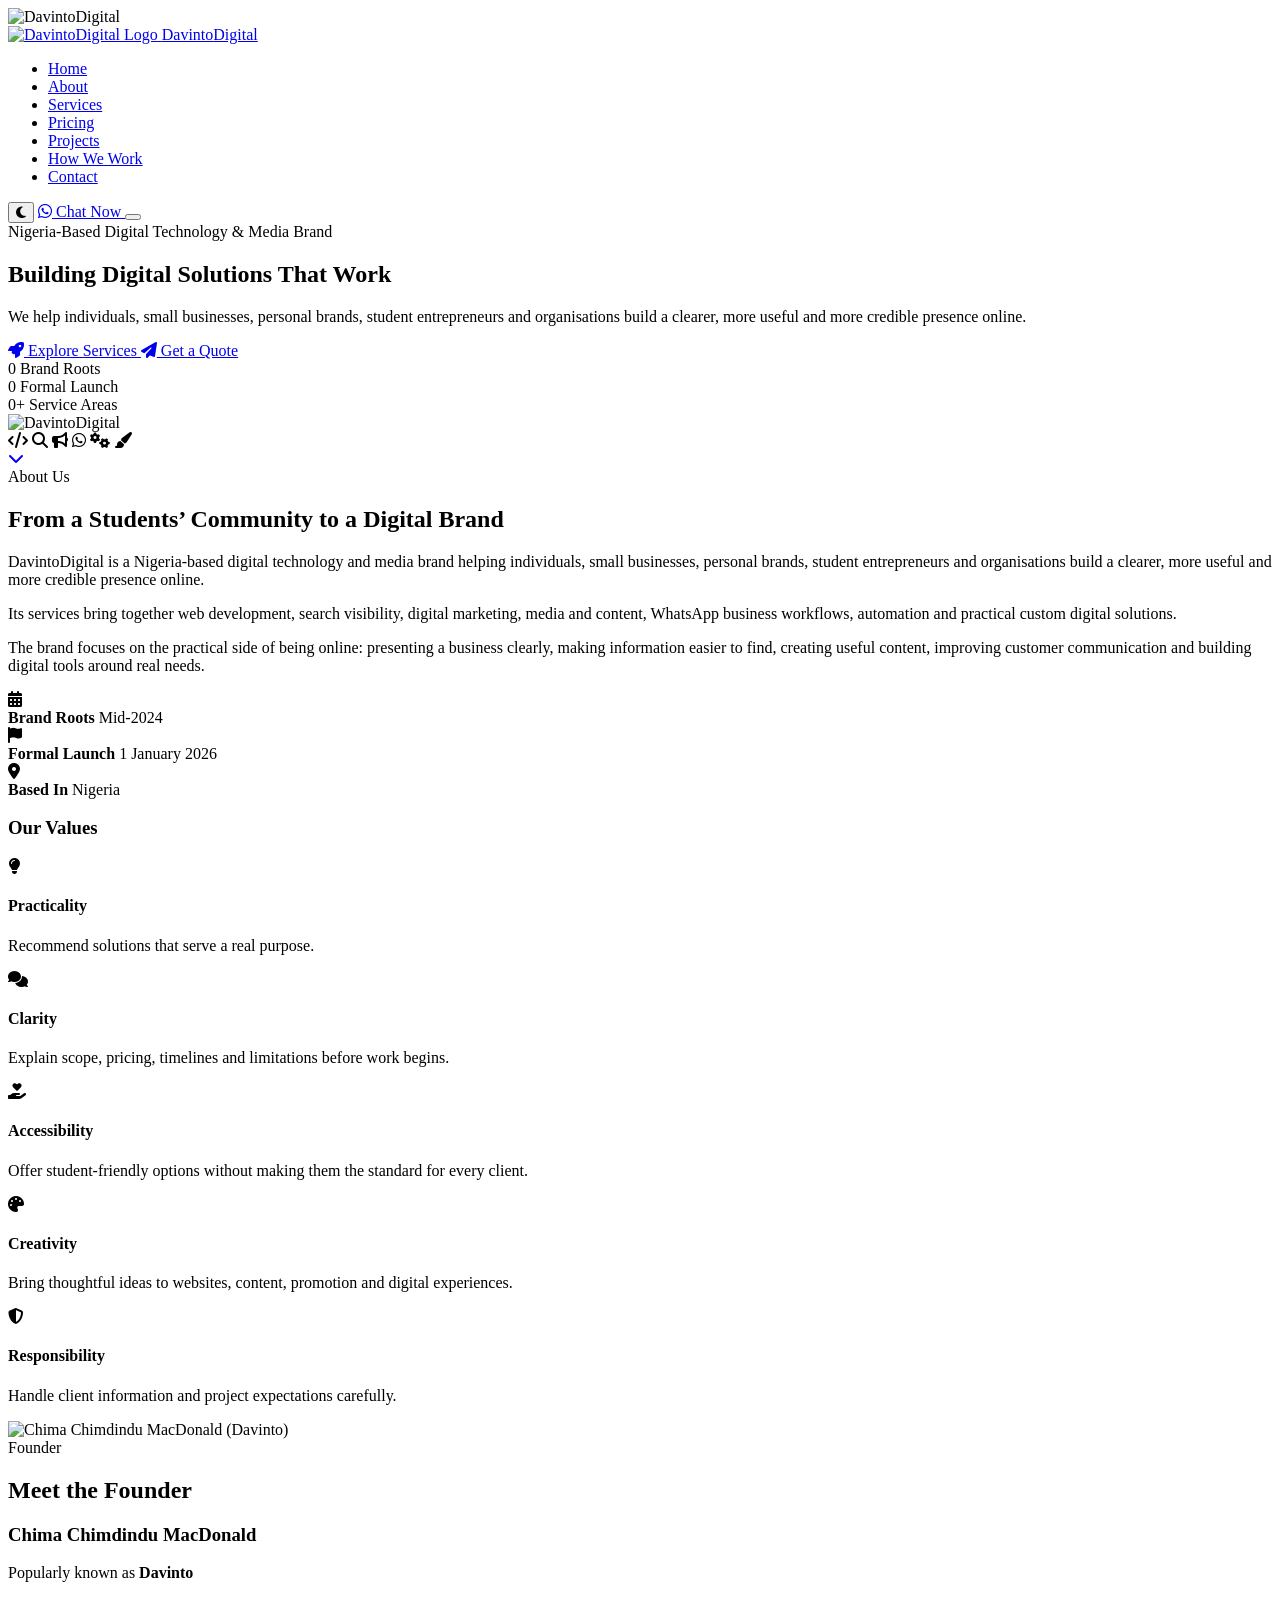
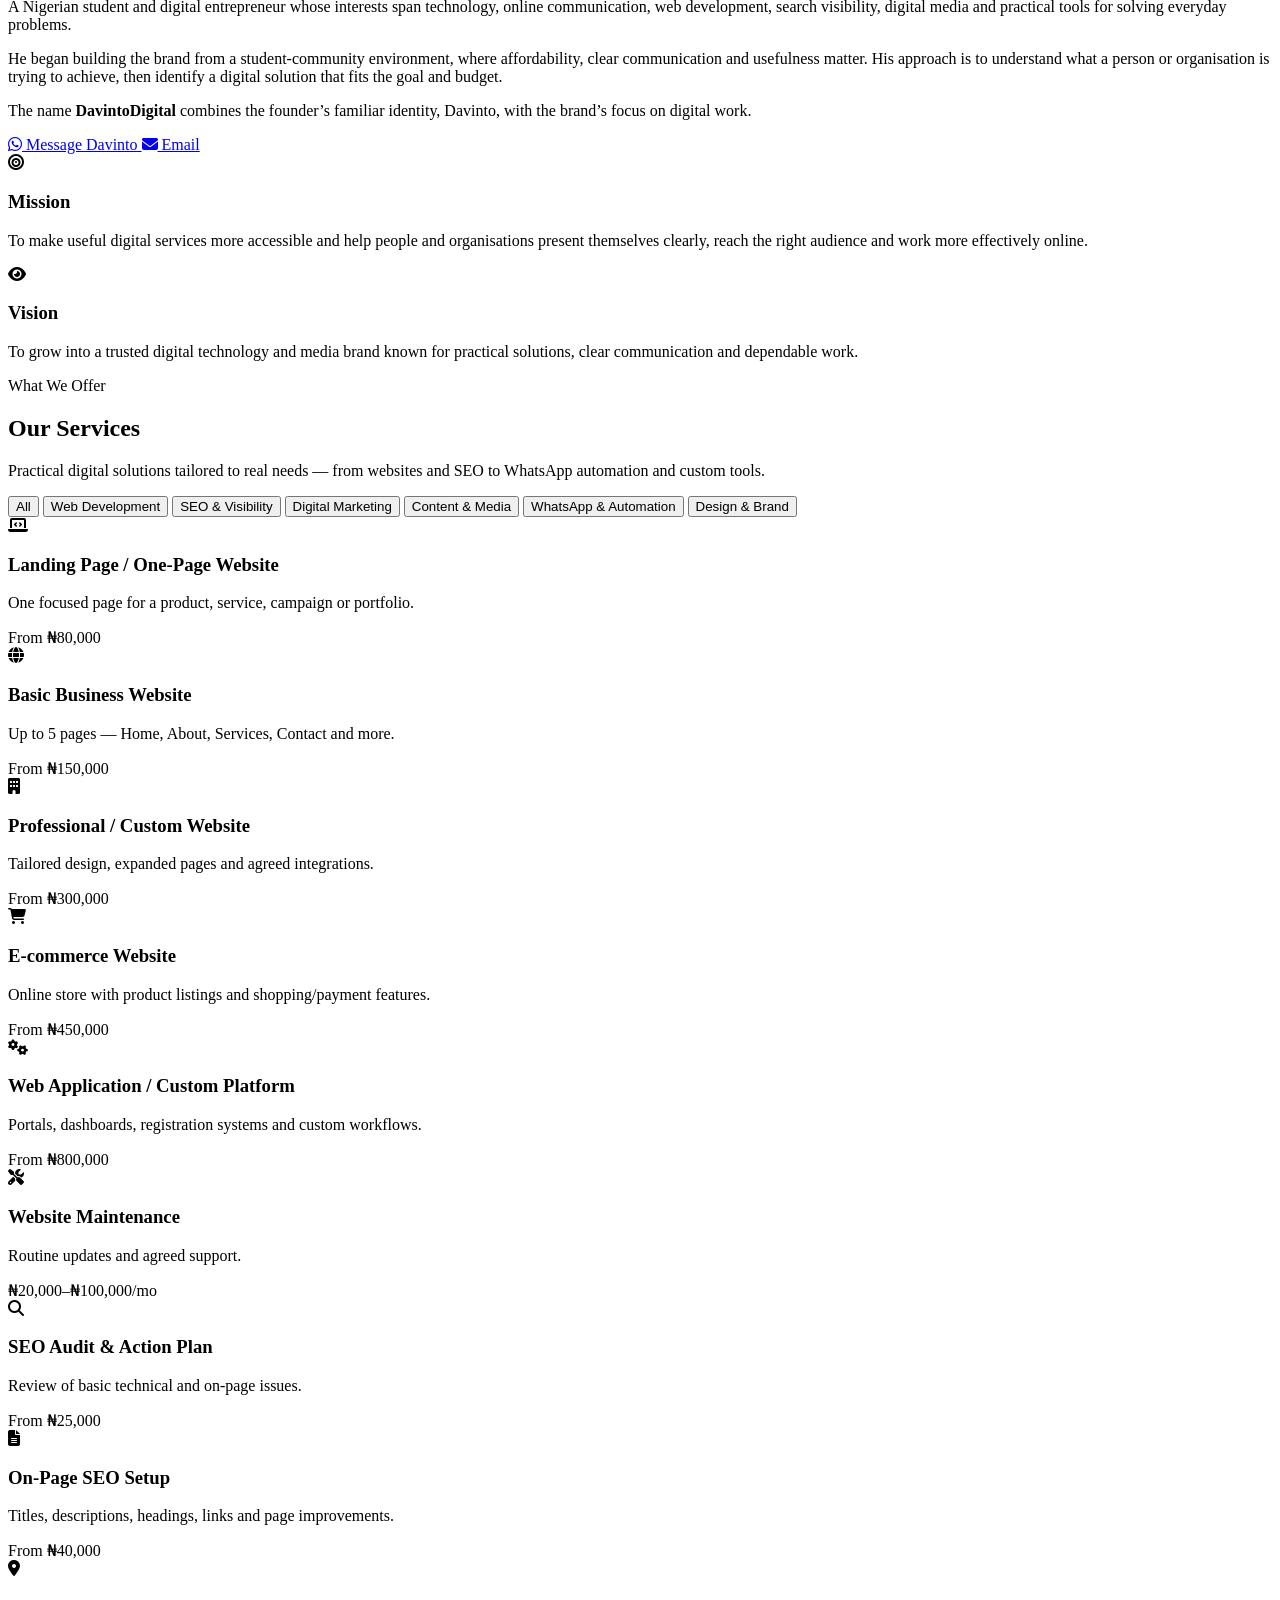
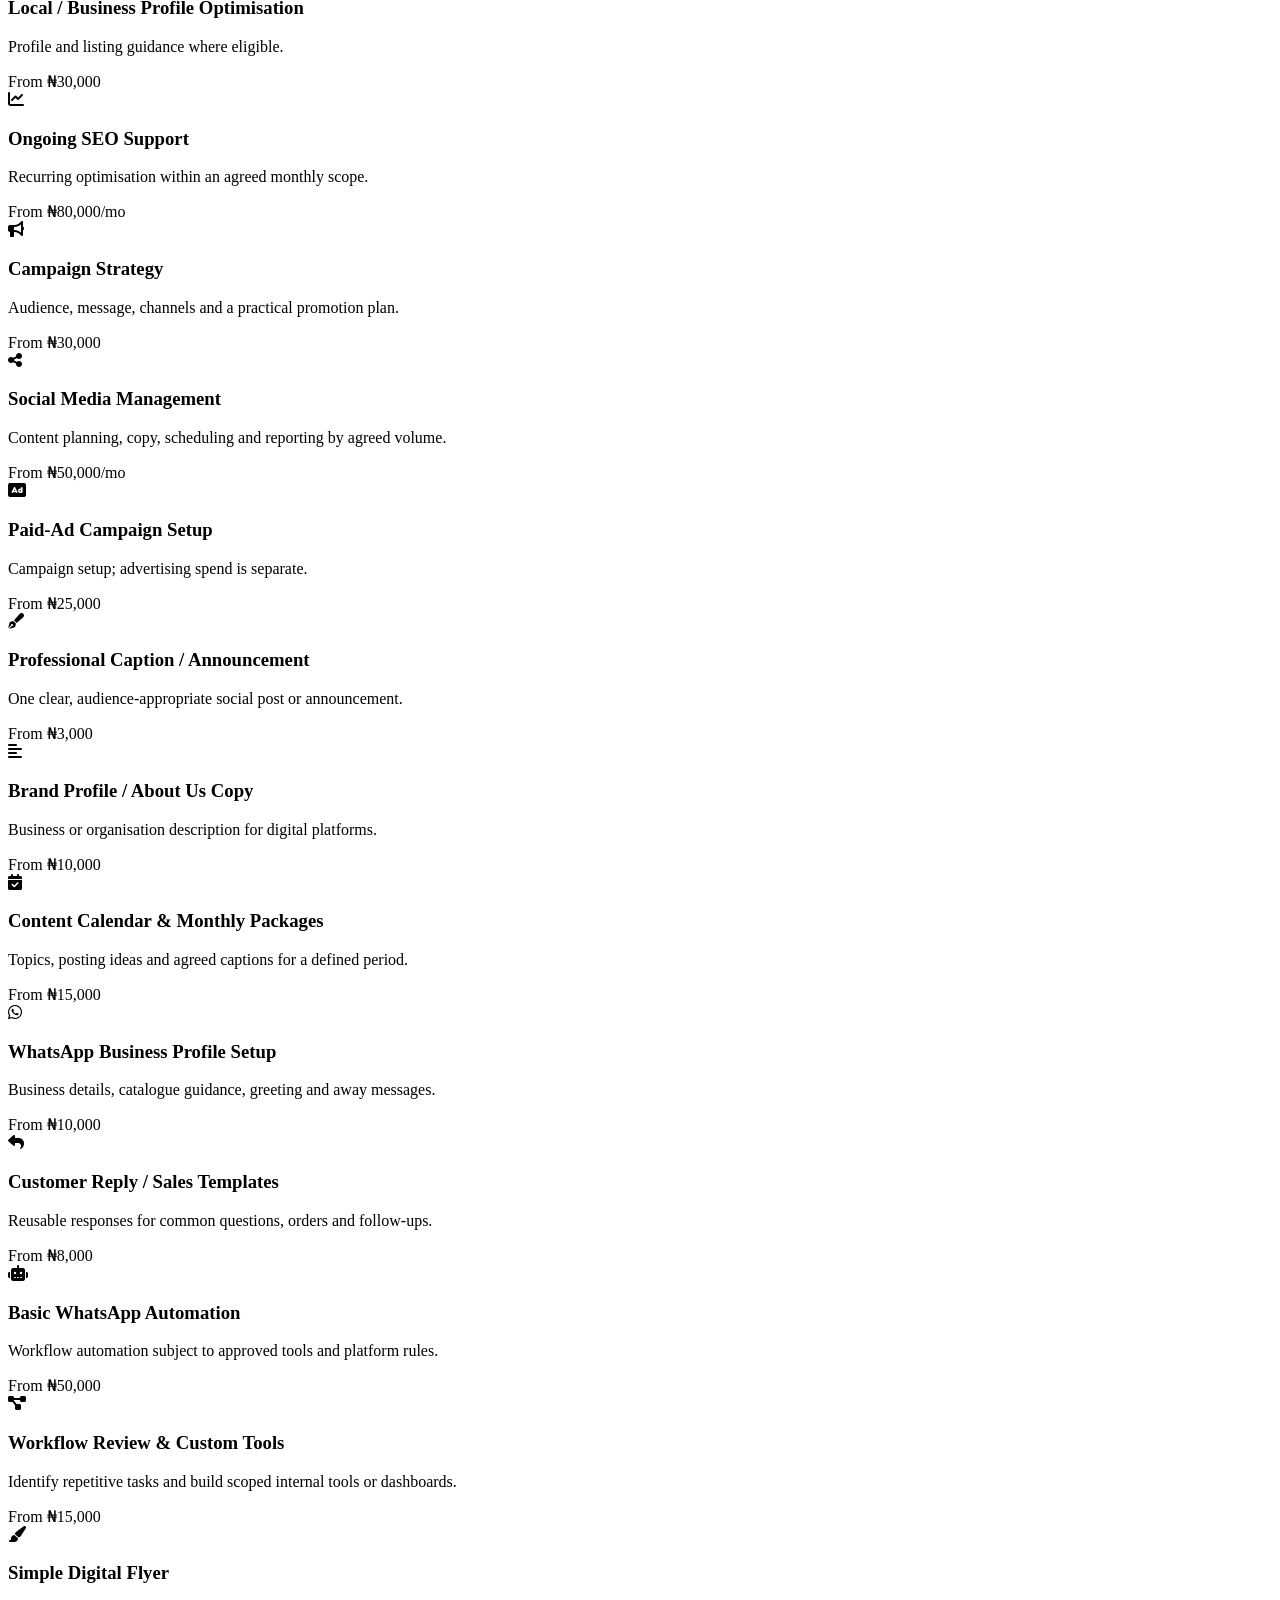
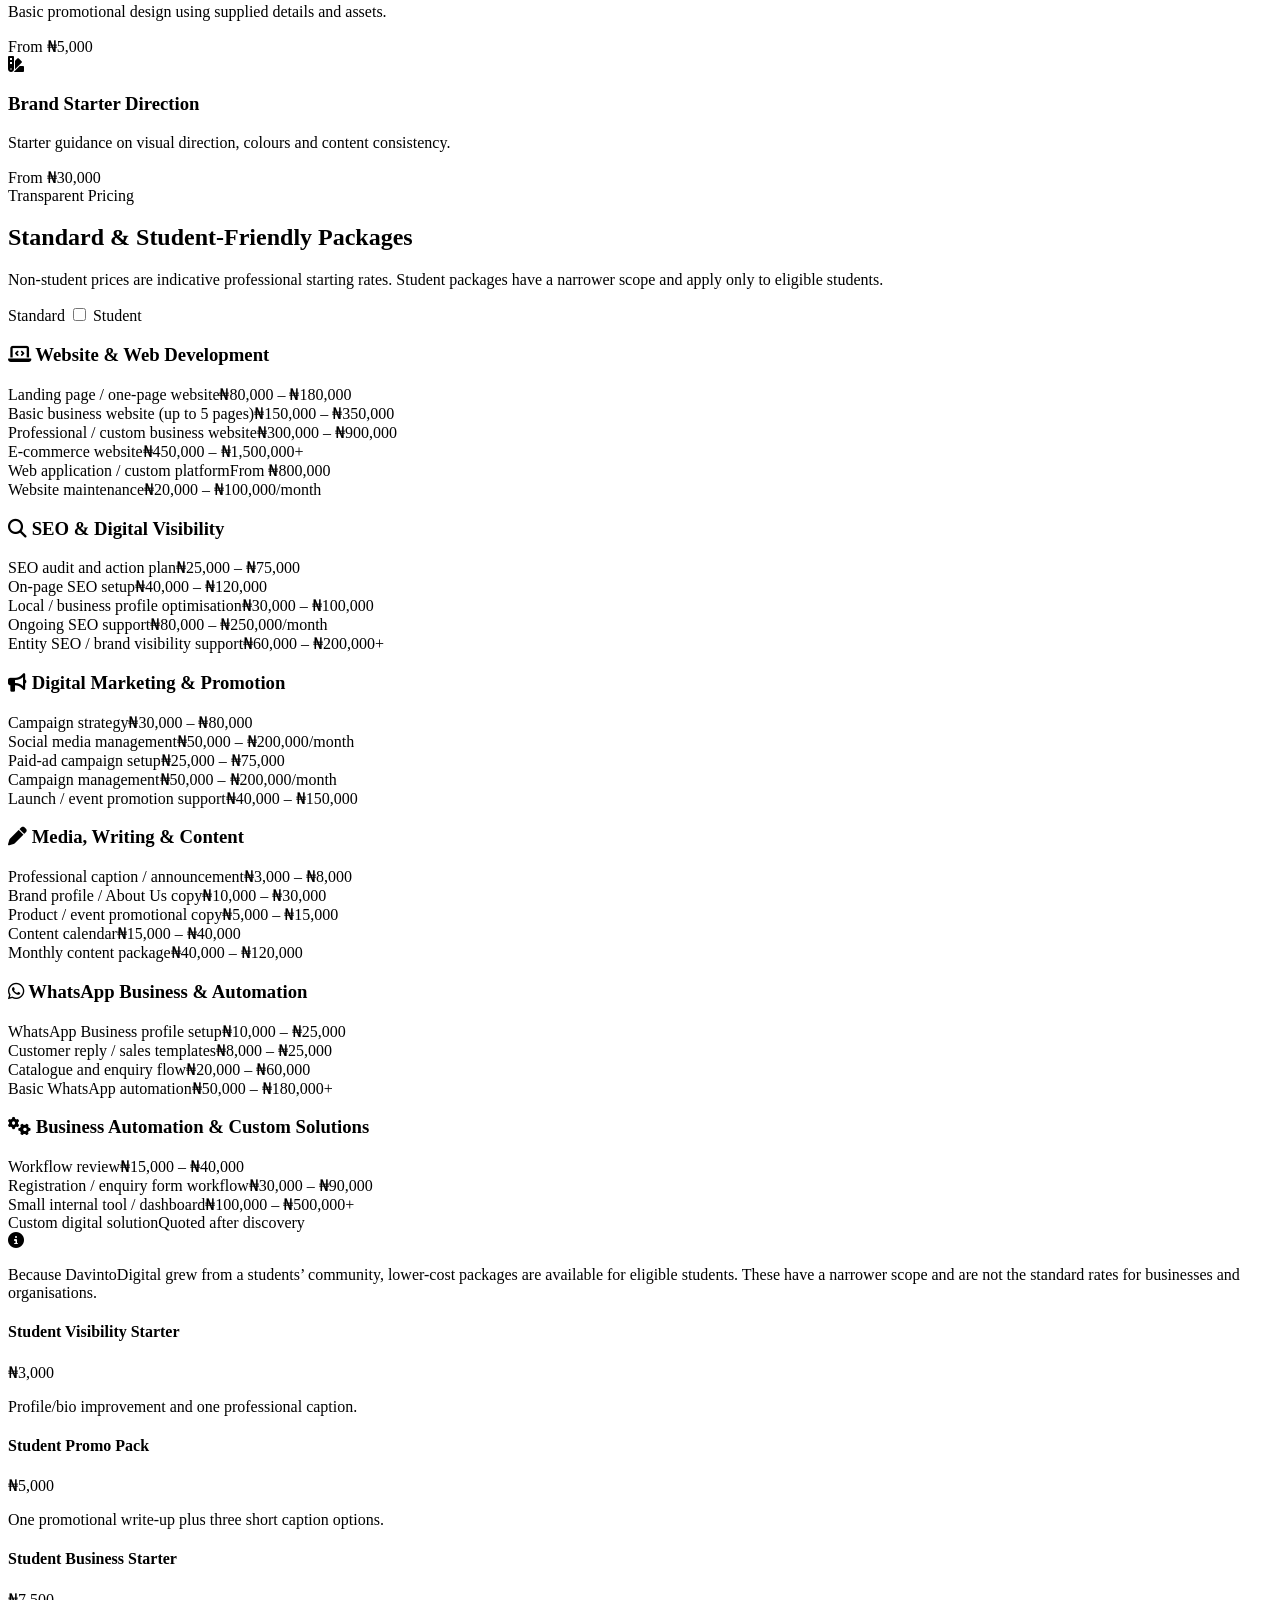
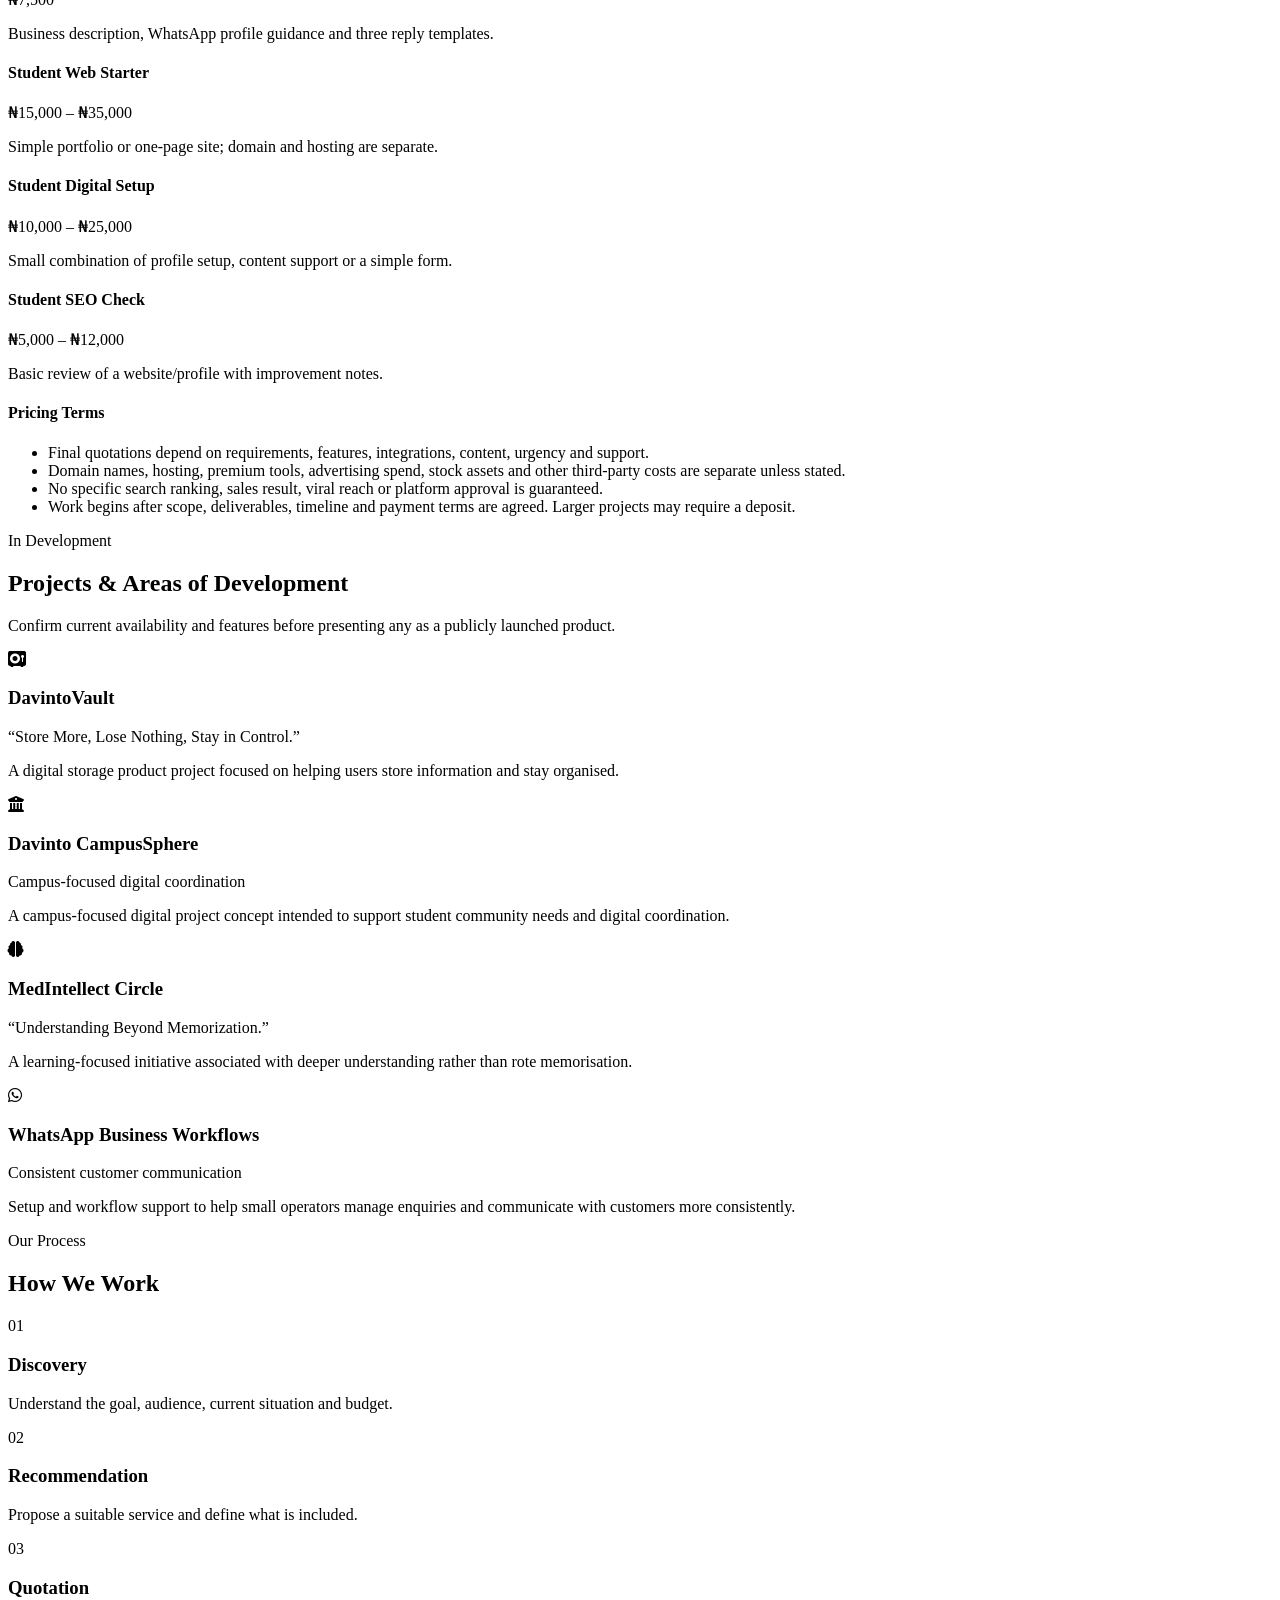
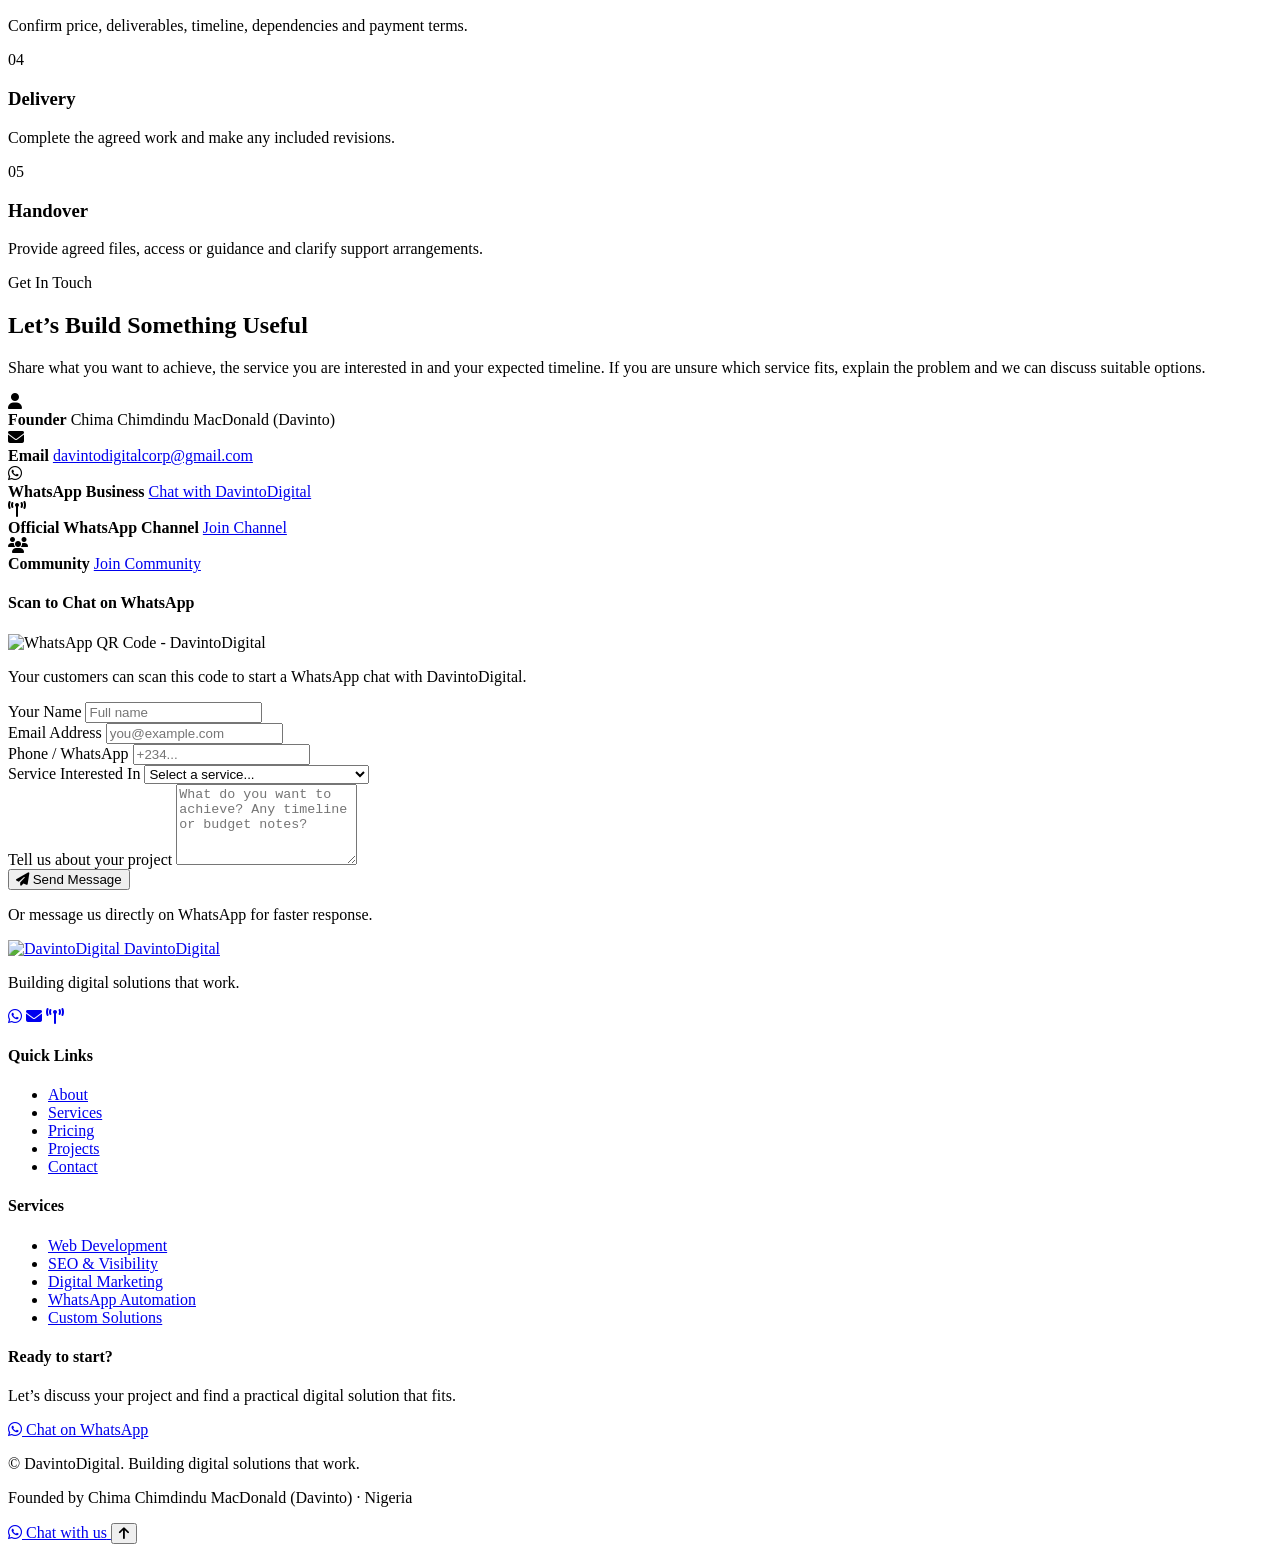
==== index.html @ b0f58113 "Add files via upload" ====
<!DOCTYPE html>
<html lang="en">
<head>
  <meta charset="UTF-8">
  <meta name="viewport" content="width=device-width, initial-scale=1.0">
  <meta name="description" content="DavintoDigital - Building digital solutions that work. Web development, SEO, digital marketing, WhatsApp business & automation for Nigerian businesses, students and creators.">
  <meta name="keywords" content="DavintoDigital, web development Nigeria, SEO Nigeria, digital marketing, WhatsApp business, Chima Chimdindu MacDonald, Davinto">
  <meta name="author" content="DavintoDigital - Chima Chimdindu MacDonald">
  <title>DavintoDigital | Building Digital Solutions That Work</title>
  <link rel="icon" type="image/png" href="assets/logo.png">
  <link rel="preconnect" href="https://fonts.googleapis.com">
  <link rel="preconnect" href="https://fonts.gstatic.com" crossorigin>
  <link href="https://fonts.googleapis.com/css2?family=Inter:wght@300;400;500;600;700;800&family=Space+Grotesk:wght@500;600;700&display=swap" rel="stylesheet">
  <link rel="stylesheet" href="https://cdnjs.cloudflare.com/ajax/libs/font-awesome/6.5.1/css/all.min.css">
  <link rel="stylesheet" href="css/style.css">
</head>
<body>
  <!-- Preloader -->
  <div id="preloader">
    <div class="loader">
      <img src="assets/logo.png" alt="DavintoDigital" class="loader-logo">
      <div class="loader-bar"><div class="loader-progress"></div></div>
    </div>
  </div>

  <!-- Navigation -->
  <header id="header">
    <nav class="navbar">
      <a href="#home" class="logo">
        <img src="assets/logo.png" alt="DavintoDigital Logo">
        <span>Davinto<span class="accent">Digital</span></span>
      </a>
      <ul class="nav-links" id="navLinks">
        <li><a href="#home" class="nav-link active">Home</a></li>
        <li><a href="#about" class="nav-link">About</a></li>
        <li><a href="#services" class="nav-link">Services</a></li>
        <li><a href="#pricing" class="nav-link">Pricing</a></li>
        <li><a href="#projects" class="nav-link">Projects</a></li>
        <li><a href="#process" class="nav-link">How We Work</a></li>
        <li><a href="#contact" class="nav-link">Contact</a></li>
      </ul>
      <div class="nav-actions">
        <button id="themeToggle" class="theme-btn" aria-label="Toggle theme">
          <i class="fas fa-moon"></i>
        </button>
        <a href="https://wa.me/message/QKLJC465UEPWG1" target="_blank" class="btn btn-primary btn-sm nav-cta">
          <i class="fab fa-whatsapp"></i> Chat Now
        </a>
        <button class="hamburger" id="hamburger" aria-label="Menu">
          <span></span><span></span><span></span>
        </button>
      </div>
    </nav>
  </header>

  <!-- Hero Section -->
  <section id="home" class="hero">
    <div class="hero-bg">
      <div class="orb orb-1"></div>
      <div class="orb orb-2"></div>
      <div class="orb orb-3"></div>
      <div class="grid-overlay"></div>
    </div>
    <div class="container hero-content">
      <div class="hero-text" data-aos="fade-up">
        <div class="badge">Nigeria-Based Digital Technology & Media Brand</div>
        <h1>Building Digital Solutions <span class="gradient-text">That Work</span></h1>
        <p class="hero-desc">We help individuals, small businesses, personal brands, student entrepreneurs and organisations build a clearer, more useful and more credible presence online.</p>
        <div class="hero-btns">
          <a href="#services" class="btn btn-primary">
            <i class="fas fa-rocket"></i> Explore Services
          </a>
          <a href="#contact" class="btn btn-outline">
            <i class="fas fa-paper-plane"></i> Get a Quote
          </a>
        </div>
        <div class="hero-stats">
          <div class="stat">
            <span class="stat-num" data-count="2024">0</span>
            <span class="stat-label">Brand Roots</span>
          </div>
          <div class="stat">
            <span class="stat-num" data-count="2026">0</span>
            <span class="stat-label">Formal Launch</span>
          </div>
          <div class="stat">
            <span class="stat-num" data-count="6">0</span>+
            <span class="stat-label">Service Areas</span>
          </div>
        </div>
      </div>
      <div class="hero-visual" data-aos="fade-left">
        <div class="hero-card">
          <img src="assets/logo.png" alt="DavintoDigital" class="hero-logo">
          <div class="floating-icons">
            <i class="fas fa-code"></i>
            <i class="fas fa-search"></i>
            <i class="fas fa-bullhorn"></i>
            <i class="fab fa-whatsapp"></i>
            <i class="fas fa-cogs"></i>
            <i class="fas fa-paint-brush"></i>
          </div>
        </div>
      </div>
    </div>
    <div class="scroll-indicator">
      <a href="#about"><i class="fas fa-chevron-down"></i></a>
    </div>
  </section>

  <!-- About Section -->
  <section id="about" class="section about">
    <div class="container">
      <div class="section-header" data-aos="fade-up">
        <span class="section-tag">About Us</span>
        <h2>From a Students’ Community to a <span class="gradient-text">Digital Brand</span></h2>
      </div>
      <div class="about-grid">
        <div class="about-content" data-aos="fade-right">
          <p>DavintoDigital is a Nigeria-based digital technology and media brand helping individuals, small businesses, personal brands, student entrepreneurs and organisations build a clearer, more useful and more credible presence online.</p>
          <p>Its services bring together web development, search visibility, digital marketing, media and content, WhatsApp business workflows, automation and practical custom digital solutions.</p>
          <p>The brand focuses on the practical side of being online: presenting a business clearly, making information easier to find, creating useful content, improving customer communication and building digital tools around real needs.</p>
          <div class="about-highlights">
            <div class="highlight">
              <i class="fas fa-calendar-alt"></i>
              <div>
                <strong>Brand Roots</strong>
                <span>Mid-2024</span>
              </div>
            </div>
            <div class="highlight">
              <i class="fas fa-flag"></i>
              <div>
                <strong>Formal Launch</strong>
                <span>1 January 2026</span>
              </div>
            </div>
            <div class="highlight">
              <i class="fas fa-map-marker-alt"></i>
              <div>
                <strong>Based In</strong>
                <span>Nigeria</span>
              </div>
            </div>
          </div>
        </div>
        <div class="about-values" data-aos="fade-left">
          <h3>Our Values</h3>
          <div class="values-list">
            <div class="value-card">
              <div class="value-icon"><i class="fas fa-lightbulb"></i></div>
              <h4>Practicality</h4>
              <p>Recommend solutions that serve a real purpose.</p>
            </div>
            <div class="value-card">
              <div class="value-icon"><i class="fas fa-comments"></i></div>
              <h4>Clarity</h4>
              <p>Explain scope, pricing, timelines and limitations before work begins.</p>
            </div>
            <div class="value-card">
              <div class="value-icon"><i class="fas fa-hand-holding-heart"></i></div>
              <h4>Accessibility</h4>
              <p>Offer student-friendly options without making them the standard for every client.</p>
            </div>
            <div class="value-card">
              <div class="value-icon"><i class="fas fa-palette"></i></div>
              <h4>Creativity</h4>
              <p>Bring thoughtful ideas to websites, content, promotion and digital experiences.</p>
            </div>
            <div class="value-card">
              <div class="value-icon"><i class="fas fa-shield-alt"></i></div>
              <h4>Responsibility</h4>
              <p>Handle client information and project expectations carefully.</p>
            </div>
          </div>
        </div>
      </div>
    </div>
  </section>

  <!-- Founder Section -->
  <section id="founder" class="section founder">
    <div class="container">
      <div class="founder-card" data-aos="zoom-in">
        <div class="founder-image">
          <div class="founder-avatar">
            <img src="assets/whatsapp-qr.png" alt="Chima Chimdindu MacDonald (Davinto)" class="avatar-img">
          </div>
          <div class="founder-badge">Founder</div>
        </div>
        <div class="founder-info">
          <h2>Meet the Founder</h2>
          <h3>Chima Chimdindu MacDonald</h3>
          <p class="founder-aka">Popularly known as <strong>Davinto</strong></p>
          <p>A Nigerian student and digital entrepreneur whose interests span technology, online communication, web development, search visibility, digital media and practical tools for solving everyday problems.</p>
          <p>He began building the brand from a student-community environment, where affordability, clear communication and usefulness matter. His approach is to understand what a person or organisation is trying to achieve, then identify a digital solution that fits the goal and budget.</p>
          <p>The name <strong>DavintoDigital</strong> combines the founder’s familiar identity, Davinto, with the brand’s focus on digital work.</p>
          <div class="founder-links">
            <a href="https://wa.me/message/QKLJC465UEPWG1" target="_blank" class="btn btn-primary">
              <i class="fab fa-whatsapp"></i> Message Davinto
            </a>
            <a href="mailto:davintodigitalcorp@gmail.com" class="btn btn-outline">
              <i class="fas fa-envelope"></i> Email
            </a>
          </div>
        </div>
      </div>
    </div>
  </section>

  <!-- Mission Vision -->
  <section class="section mission-vision">
    <div class="container">
      <div class="mv-grid">
        <div class="mv-card" data-aos="fade-up">
          <div class="mv-icon"><i class="fas fa-bullseye"></i></div>
          <h3>Mission</h3>
          <p>To make useful digital services more accessible and help people and organisations present themselves clearly, reach the right audience and work more effectively online.</p>
        </div>
        <div class="mv-card" data-aos="fade-up" data-aos-delay="100">
          <div class="mv-icon"><i class="fas fa-eye"></i></div>
          <h3>Vision</h3>
          <p>To grow into a trusted digital technology and media brand known for practical solutions, clear communication and dependable work.</p>
        </div>
      </div>
    </div>
  </section>

  <!-- Services Section -->
  <section id="services" class="section services">
    <div class="container">
      <div class="section-header" data-aos="fade-up">
        <span class="section-tag">What We Offer</span>
        <h2>Our <span class="gradient-text">Services</span></h2>
        <p>Practical digital solutions tailored to real needs — from websites and SEO to WhatsApp automation and custom tools.</p>
      </div>
      <div class="services-filter" data-aos="fade-up">
        <button class="filter-btn active" data-filter="all">All</button>
        <button class="filter-btn" data-filter="web">Web Development</button>
        <button class="filter-btn" data-filter="seo">SEO & Visibility</button>
        <button class="filter-btn" data-filter="marketing">Digital Marketing</button>
        <button class="filter-btn" data-filter="content">Content & Media</button>
        <button class="filter-btn" data-filter="whatsapp">WhatsApp & Automation</button>
        <button class="filter-btn" data-filter="design">Design & Brand</button>
      </div>
      <div class="services-grid" id="servicesGrid">
        <!-- Web -->
        <div class="service-card" data-category="web" data-aos="fade-up">
          <div class="service-icon"><i class="fas fa-laptop-code"></i></div>
          <h3>Landing Page / One-Page Website</h3>
          <p>One focused page for a product, service, campaign or portfolio.</p>
          <div class="service-price">From ₦80,000</div>
        </div>
        <div class="service-card" data-category="web" data-aos="fade-up">
          <div class="service-icon"><i class="fas fa-globe"></i></div>
          <h3>Basic Business Website</h3>
          <p>Up to 5 pages — Home, About, Services, Contact and more.</p>
          <div class="service-price">From ₦150,000</div>
        </div>
        <div class="service-card" data-category="web" data-aos="fade-up">
          <div class="service-icon"><i class="fas fa-building"></i></div>
          <h3>Professional / Custom Website</h3>
          <p>Tailored design, expanded pages and agreed integrations.</p>
          <div class="service-price">From ₦300,000</div>
        </div>
        <div class="service-card" data-category="web" data-aos="fade-up">
          <div class="service-icon"><i class="fas fa-shopping-cart"></i></div>
          <h3>E-commerce Website</h3>
          <p>Online store with product listings and shopping/payment features.</p>
          <div class="service-price">From ₦450,000</div>
        </div>
        <div class="service-card" data-category="web" data-aos="fade-up">
          <div class="service-icon"><i class="fas fa-cogs"></i></div>
          <h3>Web Application / Custom Platform</h3>
          <p>Portals, dashboards, registration systems and custom workflows.</p>
          <div class="service-price">From ₦800,000</div>
        </div>
        <div class="service-card" data-category="web" data-aos="fade-up">
          <div class="service-icon"><i class="fas fa-tools"></i></div>
          <h3>Website Maintenance</h3>
          <p>Routine updates and agreed support.</p>
          <div class="service-price">₦20,000–₦100,000/mo</div>
        </div>
        <!-- SEO -->
        <div class="service-card" data-category="seo" data-aos="fade-up">
          <div class="service-icon"><i class="fas fa-search"></i></div>
          <h3>SEO Audit & Action Plan</h3>
          <p>Review of basic technical and on-page issues.</p>
          <div class="service-price">From ₦25,000</div>
        </div>
        <div class="service-card" data-category="seo" data-aos="fade-up">
          <div class="service-icon"><i class="fas fa-file-alt"></i></div>
          <h3>On-Page SEO Setup</h3>
          <p>Titles, descriptions, headings, links and page improvements.</p>
          <div class="service-price">From ₦40,000</div>
        </div>
        <div class="service-card" data-category="seo" data-aos="fade-up">
          <div class="service-icon"><i class="fas fa-map-marker-alt"></i></div>
          <h3>Local / Business Profile Optimisation</h3>
          <p>Profile and listing guidance where eligible.</p>
          <div class="service-price">From ₦30,000</div>
        </div>
        <div class="service-card" data-category="seo" data-aos="fade-up">
          <div class="service-icon"><i class="fas fa-chart-line"></i></div>
          <h3>Ongoing SEO Support</h3>
          <p>Recurring optimisation within an agreed monthly scope.</p>
          <div class="service-price">From ₦80,000/mo</div>
        </div>
        <!-- Marketing -->
        <div class="service-card" data-category="marketing" data-aos="fade-up">
          <div class="service-icon"><i class="fas fa-bullhorn"></i></div>
          <h3>Campaign Strategy</h3>
          <p>Audience, message, channels and a practical promotion plan.</p>
          <div class="service-price">From ₦30,000</div>
        </div>
        <div class="service-card" data-category="marketing" data-aos="fade-up">
          <div class="service-icon"><i class="fas fa-share-alt"></i></div>
          <h3>Social Media Management</h3>
          <p>Content planning, copy, scheduling and reporting by agreed volume.</p>
          <div class="service-price">From ₦50,000/mo</div>
        </div>
        <div class="service-card" data-category="marketing" data-aos="fade-up">
          <div class="service-icon"><i class="fas fa-ad"></i></div>
          <h3>Paid-Ad Campaign Setup</h3>
          <p>Campaign setup; advertising spend is separate.</p>
          <div class="service-price">From ₦25,000</div>
        </div>
        <!-- Content -->
        <div class="service-card" data-category="content" data-aos="fade-up">
          <div class="service-icon"><i class="fas fa-pen-fancy"></i></div>
          <h3>Professional Caption / Announcement</h3>
          <p>One clear, audience-appropriate social post or announcement.</p>
          <div class="service-price">From ₦3,000</div>
        </div>
        <div class="service-card" data-category="content" data-aos="fade-up">
          <div class="service-icon"><i class="fas fa-align-left"></i></div>
          <h3>Brand Profile / About Us Copy</h3>
          <p>Business or organisation description for digital platforms.</p>
          <div class="service-price">From ₦10,000</div>
        </div>
        <div class="service-card" data-category="content" data-aos="fade-up">
          <div class="service-icon"><i class="fas fa-calendar-check"></i></div>
          <h3>Content Calendar & Monthly Packages</h3>
          <p>Topics, posting ideas and agreed captions for a defined period.</p>
          <div class="service-price">From ₦15,000</div>
        </div>
        <!-- WhatsApp -->
        <div class="service-card" data-category="whatsapp" data-aos="fade-up">
          <div class="service-icon"><i class="fab fa-whatsapp"></i></div>
          <h3>WhatsApp Business Profile Setup</h3>
          <p>Business details, catalogue guidance, greeting and away messages.</p>
          <div class="service-price">From ₦10,000</div>
        </div>
        <div class="service-card" data-category="whatsapp" data-aos="fade-up">
          <div class="service-icon"><i class="fas fa-reply"></i></div>
          <h3>Customer Reply / Sales Templates</h3>
          <p>Reusable responses for common questions, orders and follow-ups.</p>
          <div class="service-price">From ₦8,000</div>
        </div>
        <div class="service-card" data-category="whatsapp" data-aos="fade-up">
          <div class="service-icon"><i class="fas fa-robot"></i></div>
          <h3>Basic WhatsApp Automation</h3>
          <p>Workflow automation subject to approved tools and platform rules.</p>
          <div class="service-price">From ₦50,000</div>
        </div>
        <div class="service-card" data-category="whatsapp" data-aos="fade-up">
          <div class="service-icon"><i class="fas fa-project-diagram"></i></div>
          <h3>Workflow Review & Custom Tools</h3>
          <p>Identify repetitive tasks and build scoped internal tools or dashboards.</p>
          <div class="service-price">From ₦15,000</div>
        </div>
        <!-- Design -->
        <div class="service-card" data-category="design" data-aos="fade-up">
          <div class="service-icon"><i class="fas fa-paint-brush"></i></div>
          <h3>Simple Digital Flyer</h3>
          <p>Basic promotional design using supplied details and assets.</p>
          <div class="service-price">From ₦5,000</div>
        </div>
        <div class="service-card" data-category="design" data-aos="fade-up">
          <div class="service-icon"><i class="fas fa-swatchbook"></i></div>
          <h3>Brand Starter Direction</h3>
          <p>Starter guidance on visual direction, colours and content consistency.</p>
          <div class="service-price">From ₦30,000</div>
        </div>
      </div>
    </div>
  </section>

  <!-- Pricing Section -->
  <section id="pricing" class="section pricing">
    <div class="container">
      <div class="section-header" data-aos="fade-up">
        <span class="section-tag">Transparent Pricing</span>
        <h2>Standard & <span class="gradient-text">Student-Friendly</span> Packages</h2>
        <p>Non-student prices are indicative professional starting rates. Student packages have a narrower scope and apply only to eligible students.</p>
      </div>
      <div class="pricing-toggle" data-aos="fade-up">
        <span class="toggle-label">Standard</span>
        <label class="switch">
          <input type="checkbox" id="pricingToggle">
          <span class="slider"></span>
        </label>
        <span class="toggle-label">Student</span>
      </div>

      <!-- Standard Pricing -->
      <div id="standardPricing" class="pricing-tables">
        <div class="price-category" data-aos="fade-up">
          <h3><i class="fas fa-laptop-code"></i> Website & Web Development</h3>
          <div class="price-table">
            <div class="price-row"><span>Landing page / one-page website</span><span>₦80,000 – ₦180,000</span></div>
            <div class="price-row"><span>Basic business website (up to 5 pages)</span><span>₦150,000 – ₦350,000</span></div>
            <div class="price-row"><span>Professional / custom business website</span><span>₦300,000 – ₦900,000</span></div>
            <div class="price-row"><span>E-commerce website</span><span>₦450,000 – ₦1,500,000+</span></div>
            <div class="price-row"><span>Web application / custom platform</span><span>From ₦800,000</span></div>
            <div class="price-row"><span>Website maintenance</span><span>₦20,000 – ₦100,000/month</span></div>
          </div>
        </div>
        <div class="price-category" data-aos="fade-up">
          <h3><i class="fas fa-search"></i> SEO & Digital Visibility</h3>
          <div class="price-table">
            <div class="price-row"><span>SEO audit and action plan</span><span>₦25,000 – ₦75,000</span></div>
            <div class="price-row"><span>On-page SEO setup</span><span>₦40,000 – ₦120,000</span></div>
            <div class="price-row"><span>Local / business profile optimisation</span><span>₦30,000 – ₦100,000</span></div>
            <div class="price-row"><span>Ongoing SEO support</span><span>₦80,000 – ₦250,000/month</span></div>
            <div class="price-row"><span>Entity SEO / brand visibility support</span><span>₦60,000 – ₦200,000+</span></div>
          </div>
        </div>
        <div class="price-category" data-aos="fade-up">
          <h3><i class="fas fa-bullhorn"></i> Digital Marketing & Promotion</h3>
          <div class="price-table">
            <div class="price-row"><span>Campaign strategy</span><span>₦30,000 – ₦80,000</span></div>
            <div class="price-row"><span>Social media management</span><span>₦50,000 – ₦200,000/month</span></div>
            <div class="price-row"><span>Paid-ad campaign setup</span><span>₦25,000 – ₦75,000</span></div>
            <div class="price-row"><span>Campaign management</span><span>₦50,000 – ₦200,000/month</span></div>
            <div class="price-row"><span>Launch / event promotion support</span><span>₦40,000 – ₦150,000</span></div>
          </div>
        </div>
        <div class="price-category" data-aos="fade-up">
          <h3><i class="fas fa-pen"></i> Media, Writing & Content</h3>
          <div class="price-table">
            <div class="price-row"><span>Professional caption / announcement</span><span>₦3,000 – ₦8,000</span></div>
            <div class="price-row"><span>Brand profile / About Us copy</span><span>₦10,000 – ₦30,000</span></div>
            <div class="price-row"><span>Product / event promotional copy</span><span>₦5,000 – ₦15,000</span></div>
            <div class="price-row"><span>Content calendar</span><span>₦15,000 – ₦40,000</span></div>
            <div class="price-row"><span>Monthly content package</span><span>₦40,000 – ₦120,000</span></div>
          </div>
        </div>
        <div class="price-category" data-aos="fade-up">
          <h3><i class="fab fa-whatsapp"></i> WhatsApp Business & Automation</h3>
          <div class="price-table">
            <div class="price-row"><span>WhatsApp Business profile setup</span><span>₦10,000 – ₦25,000</span></div>
            <div class="price-row"><span>Customer reply / sales templates</span><span>₦8,000 – ₦25,000</span></div>
            <div class="price-row"><span>Catalogue and enquiry flow</span><span>₦20,000 – ₦60,000</span></div>
            <div class="price-row"><span>Basic WhatsApp automation</span><span>₦50,000 – ₦180,000+</span></div>
          </div>
        </div>
        <div class="price-category" data-aos="fade-up">
          <h3><i class="fas fa-cogs"></i> Business Automation & Custom Solutions</h3>
          <div class="price-table">
            <div class="price-row"><span>Workflow review</span><span>₦15,000 – ₦40,000</span></div>
            <div class="price-row"><span>Registration / enquiry form workflow</span><span>₦30,000 – ₦90,000</span></div>
            <div class="price-row"><span>Small internal tool / dashboard</span><span>₦100,000 – ₦500,000+</span></div>
            <div class="price-row"><span>Custom digital solution</span><span>Quoted after discovery</span></div>
          </div>
        </div>
      </div>

      <!-- Student Pricing -->
      <div id="studentPricing" class="pricing-tables hidden">
        <div class="student-note" data-aos="fade-up">
          <i class="fas fa-info-circle"></i>
          <p>Because DavintoDigital grew from a students’ community, lower-cost packages are available for eligible students. These have a narrower scope and are not the standard rates for businesses and organisations.</p>
        </div>
        <div class="student-grid">
          <div class="student-card" data-aos="fade-up">
            <h4>Student Visibility Starter</h4>
            <div class="student-price">₦3,000</div>
            <p>Profile/bio improvement and one professional caption.</p>
          </div>
          <div class="student-card" data-aos="fade-up">
            <h4>Student Promo Pack</h4>
            <div class="student-price">₦5,000</div>
            <p>One promotional write-up plus three short caption options.</p>
          </div>
          <div class="student-card" data-aos="fade-up">
            <h4>Student Business Starter</h4>
            <div class="student-price">₦7,500</div>
            <p>Business description, WhatsApp profile guidance and three reply templates.</p>
          </div>
          <div class="student-card" data-aos="fade-up">
            <h4>Student Web Starter</h4>
            <div class="student-price">₦15,000 – ₦35,000</div>
            <p>Simple portfolio or one-page site; domain and hosting are separate.</p>
          </div>
          <div class="student-card" data-aos="fade-up">
            <h4>Student Digital Setup</h4>
            <div class="student-price">₦10,000 – ₦25,000</div>
            <p>Small combination of profile setup, content support or a simple form.</p>
          </div>
          <div class="student-card" data-aos="fade-up">
            <h4>Student SEO Check</h4>
            <div class="student-price">₦5,000 – ₦12,000</div>
            <p>Basic review of a website/profile with improvement notes.</p>
          </div>
        </div>
      </div>
      <div class="pricing-terms" data-aos="fade-up">
        <h4>Pricing Terms</h4>
        <ul>
          <li>Final quotations depend on requirements, features, integrations, content, urgency and support.</li>
          <li>Domain names, hosting, premium tools, advertising spend, stock assets and other third-party costs are separate unless stated.</li>
          <li>No specific search ranking, sales result, viral reach or platform approval is guaranteed.</li>
          <li>Work begins after scope, deliverables, timeline and payment terms are agreed. Larger projects may require a deposit.</li>
        </ul>
      </div>
    </div>
  </section>

  <!-- Projects Section -->
  <section id="projects" class="section projects">
    <div class="container">
      <div class="section-header" data-aos="fade-up">
        <span class="section-tag">In Development</span>
        <h2>Projects & Areas of <span class="gradient-text">Development</span></h2>
        <p>Confirm current availability and features before presenting any as a publicly launched product.</p>
      </div>
      <div class="projects-grid">
        <div class="project-card" data-aos="fade-up">
          <div class="project-icon"><i class="fas fa-vault"></i></div>
          <h3>DavintoVault</h3>
          <p class="project-tagline">“Store More, Lose Nothing, Stay in Control.”</p>
          <p>A digital storage product project focused on helping users store information and stay organised.</p>
        </div>
        <div class="project-card" data-aos="fade-up" data-aos-delay="100">
          <div class="project-icon"><i class="fas fa-university"></i></div>
          <h3>Davinto CampusSphere</h3>
          <p class="project-tagline">Campus-focused digital coordination</p>
          <p>A campus-focused digital project concept intended to support student community needs and digital coordination.</p>
        </div>
        <div class="project-card" data-aos="fade-up" data-aos-delay="200">
          <div class="project-icon"><i class="fas fa-brain"></i></div>
          <h3>MedIntellect Circle</h3>
          <p class="project-tagline">“Understanding Beyond Memorization.”</p>
          <p>A learning-focused initiative associated with deeper understanding rather than rote memorisation.</p>
        </div>
        <div class="project-card" data-aos="fade-up" data-aos-delay="300">
          <div class="project-icon"><i class="fab fa-whatsapp"></i></div>
          <h3>WhatsApp Business Workflows</h3>
          <p class="project-tagline">Consistent customer communication</p>
          <p>Setup and workflow support to help small operators manage enquiries and communicate with customers more consistently.</p>
        </div>
      </div>
    </div>
  </section>

  <!-- How We Work -->
  <section id="process" class="section process">
    <div class="container">
      <div class="section-header" data-aos="fade-up">
        <span class="section-tag">Our Process</span>
        <h2>How We <span class="gradient-text">Work</span></h2>
      </div>
      <div class="process-timeline">
        <div class="process-step" data-aos="fade-up">
          <div class="step-num">01</div>
          <div class="step-content">
            <h3>Discovery</h3>
            <p>Understand the goal, audience, current situation and budget.</p>
          </div>
        </div>
        <div class="process-step" data-aos="fade-up" data-aos-delay="100">
          <div class="step-num">02</div>
          <div class="step-content">
            <h3>Recommendation</h3>
            <p>Propose a suitable service and define what is included.</p>
          </div>
        </div>
        <div class="process-step" data-aos="fade-up" data-aos-delay="200">
          <div class="step-num">03</div>
          <div class="step-content">
            <h3>Quotation</h3>
            <p>Confirm price, deliverables, timeline, dependencies and payment terms.</p>
          </div>
        </div>
        <div class="process-step" data-aos="fade-up" data-aos-delay="300">
          <div class="step-num">04</div>
          <div class="step-content">
            <h3>Delivery</h3>
            <p>Complete the agreed work and make any included revisions.</p>
          </div>
        </div>
        <div class="process-step" data-aos="fade-up" data-aos-delay="400">
          <div class="step-num">05</div>
          <div class="step-content">
            <h3>Handover</h3>
            <p>Provide agreed files, access or guidance and clarify support arrangements.</p>
          </div>
        </div>
      </div>
    </div>
  </section>

  <!-- Contact Section -->
  <section id="contact" class="section contact">
    <div class="container">
      <div class="section-header" data-aos="fade-up">
        <span class="section-tag">Get In Touch</span>
        <h2>Let’s Build Something <span class="gradient-text">Useful</span></h2>
        <p>Share what you want to achieve, the service you are interested in and your expected timeline. If you are unsure which service fits, explain the problem and we can discuss suitable options.</p>
      </div>
      <div class="contact-grid">
        <div class="contact-info" data-aos="fade-right">
          <div class="contact-card">
            <div class="contact-item">
              <i class="fas fa-user"></i>
              <div>
                <strong>Founder</strong>
                <span>Chima Chimdindu MacDonald (Davinto)</span>
              </div>
            </div>
            <div class="contact-item">
              <i class="fas fa-envelope"></i>
              <div>
                <strong>Email</strong>
                <a href="mailto:davintodigitalcorp@gmail.com">davintodigitalcorp@gmail.com</a>
              </div>
            </div>
            <div class="contact-item">
              <i class="fab fa-whatsapp"></i>
              <div>
                <strong>WhatsApp Business</strong>
                <a href="https://wa.me/message/QKLJC465UEPWG1" target="_blank">Chat with DavintoDigital</a>
              </div>
            </div>
            <div class="contact-item">
              <i class="fas fa-broadcast-tower"></i>
              <div>
                <strong>Official WhatsApp Channel</strong>
                <a href="https://whatsapp.com/channel/0029Vb1V3aWC6ZvguZLoMv40" target="_blank">Join Channel</a>
              </div>
            </div>
            <div class="contact-item">
              <i class="fas fa-users"></i>
              <div>
                <strong>Community</strong>
                <a href="https://chat.whatsapp.com/Eqe7Dj5N4aAJKhepDWTmkU" target="_blank">Join Community</a>
              </div>
            </div>
          </div>
          <div class="qr-section">
            <h4>Scan to Chat on WhatsApp</h4>
            <div class="qr-wrapper">
              <img src="assets/whatsapp-qr.png" alt="WhatsApp QR Code - DavintoDigital" class="qr-code">
            </div>
            <p class="qr-note">Your customers can scan this code to start a WhatsApp chat with DavintoDigital.</p>
          </div>
        </div>
        <div class="contact-form-wrapper" data-aos="fade-left">
          <form id="contactForm" class="contact-form">
            <div class="form-group">
              <label for="name">Your Name</label>
              <input type="text" id="name" name="name" required placeholder="Full name">
            </div>
            <div class="form-group">
              <label for="email">Email Address</label>
              <input type="email" id="email" name="email" required placeholder="you@example.com">
            </div>
            <div class="form-group">
              <label for="phone">Phone / WhatsApp</label>
              <input type="tel" id="phone" name="phone" placeholder="+234...">
            </div>
            <div class="form-group">
              <label for="service">Service Interested In</label>
              <select id="service" name="service">
                <option value="">Select a service...</option>
                <option value="website">Website / Web Development</option>
                <option value="seo">SEO & Digital Visibility</option>
                <option value="marketing">Digital Marketing</option>
                <option value="content">Media, Writing & Content</option>
                <option value="whatsapp">WhatsApp Business & Automation</option>
                <option value="automation">Business Automation & Custom</option>
                <option value="design">Digital Design & Brand</option>
                <option value="student">Student Package</option>
                <option value="other">Other / Not Sure</option>
              </select>
            </div>
            <div class="form-group">
              <label for="message">Tell us about your project</label>
              <textarea id="message" name="message" rows="5" required placeholder="What do you want to achieve? Any timeline or budget notes?"></textarea>
            </div>
            <button type="submit" class="btn btn-primary btn-full">
              <i class="fas fa-paper-plane"></i> Send Message
            </button>
            <p class="form-note">Or message us directly on WhatsApp for faster response.</p>
          </form>
        </div>
      </div>
    </div>
  </section>

  <!-- Footer -->
  <footer class="footer">
    <div class="container">
      <div class="footer-grid">
        <div class="footer-brand">
          <a href="#home" class="logo">
            <img src="assets/logo.png" alt="DavintoDigital">
            <span>Davinto<span class="accent">Digital</span></span>
          </a>
          <p>Building digital solutions that work.</p>
          <div class="footer-social">
            <a href="https://wa.me/message/QKLJC465UEPWG1" target="_blank" aria-label="WhatsApp"><i class="fab fa-whatsapp"></i></a>
            <a href="mailto:davintodigitalcorp@gmail.com" aria-label="Email"><i class="fas fa-envelope"></i></a>
            <a href="https://whatsapp.com/channel/0029Vb1V3aWC6ZvguZLoMv40" target="_blank" aria-label="Channel"><i class="fas fa-broadcast-tower"></i></a>
          </div>
        </div>
        <div class="footer-links">
          <h4>Quick Links</h4>
          <ul>
            <li><a href="#about">About</a></li>
            <li><a href="#services">Services</a></li>
            <li><a href="#pricing">Pricing</a></li>
            <li><a href="#projects">Projects</a></li>
            <li><a href="#contact">Contact</a></li>
          </ul>
        </div>
        <div class="footer-links">
          <h4>Services</h4>
          <ul>
            <li><a href="#services">Web Development</a></li>
            <li><a href="#services">SEO & Visibility</a></li>
            <li><a href="#services">Digital Marketing</a></li>
            <li><a href="#services">WhatsApp Automation</a></li>
            <li><a href="#services">Custom Solutions</a></li>
          </ul>
        </div>
        <div class="footer-cta">
          <h4>Ready to start?</h4>
          <p>Let’s discuss your project and find a practical digital solution that fits.</p>
          <a href="https://wa.me/message/QKLJC465UEPWG1" target="_blank" class="btn btn-primary">
            <i class="fab fa-whatsapp"></i> Chat on WhatsApp
          </a>
        </div>
      </div>
      <div class="footer-bottom">
        <p>&copy; <span id="year"></span> DavintoDigital. Building digital solutions that work.</p>
        <p>Founded by Chima Chimdindu MacDonald (Davinto) · Nigeria</p>
      </div>
    </div>
  </footer>

  <!-- Floating WhatsApp Button -->
  <a href="https://wa.me/message/QKLJC465UEPWG1" target="_blank" class="whatsapp-float" aria-label="Chat on WhatsApp">
    <i class="fab fa-whatsapp"></i>
    <span class="wa-tooltip">Chat with us</span>
  </a>

  <!-- Back to Top -->
  <button id="backToTop" class="back-to-top" aria-label="Back to top">
    <i class="fas fa-arrow-up"></i>
  </button>

  <script src="js/main.js"></script>
</body>
</html>
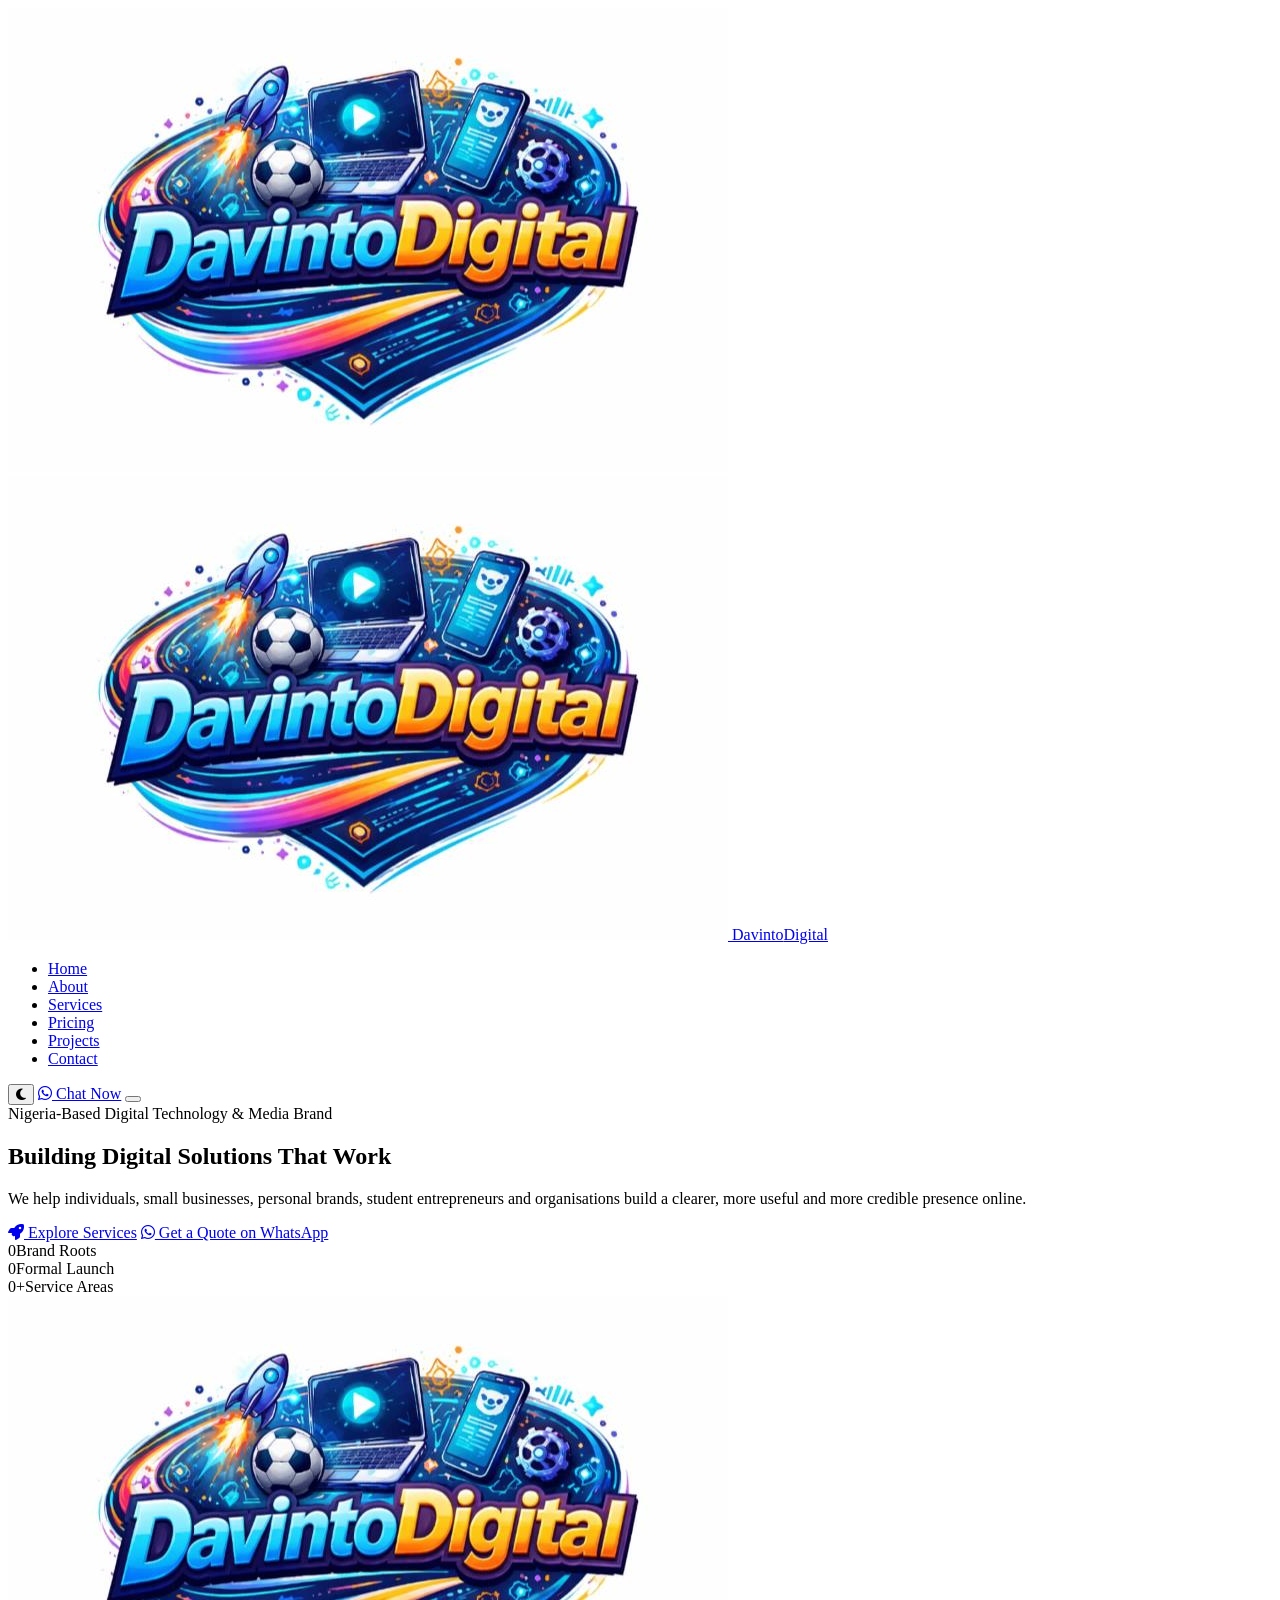
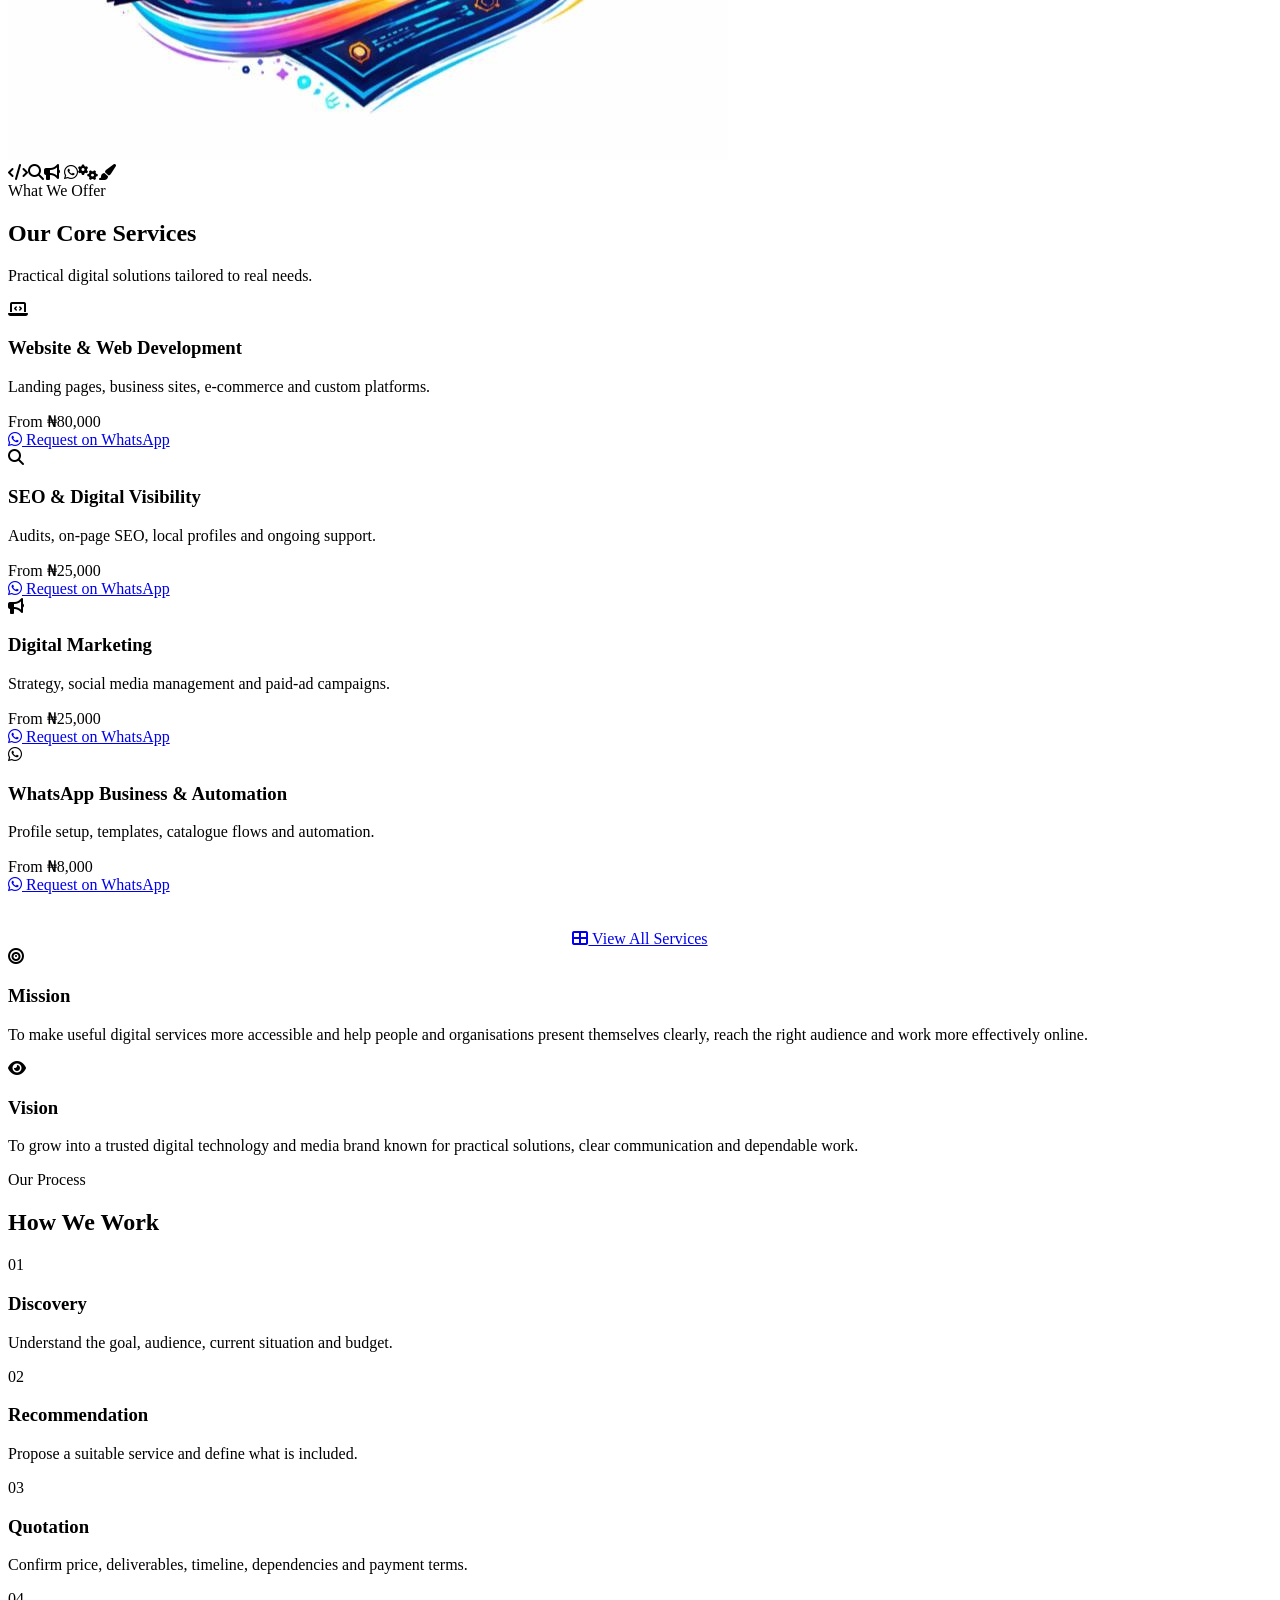
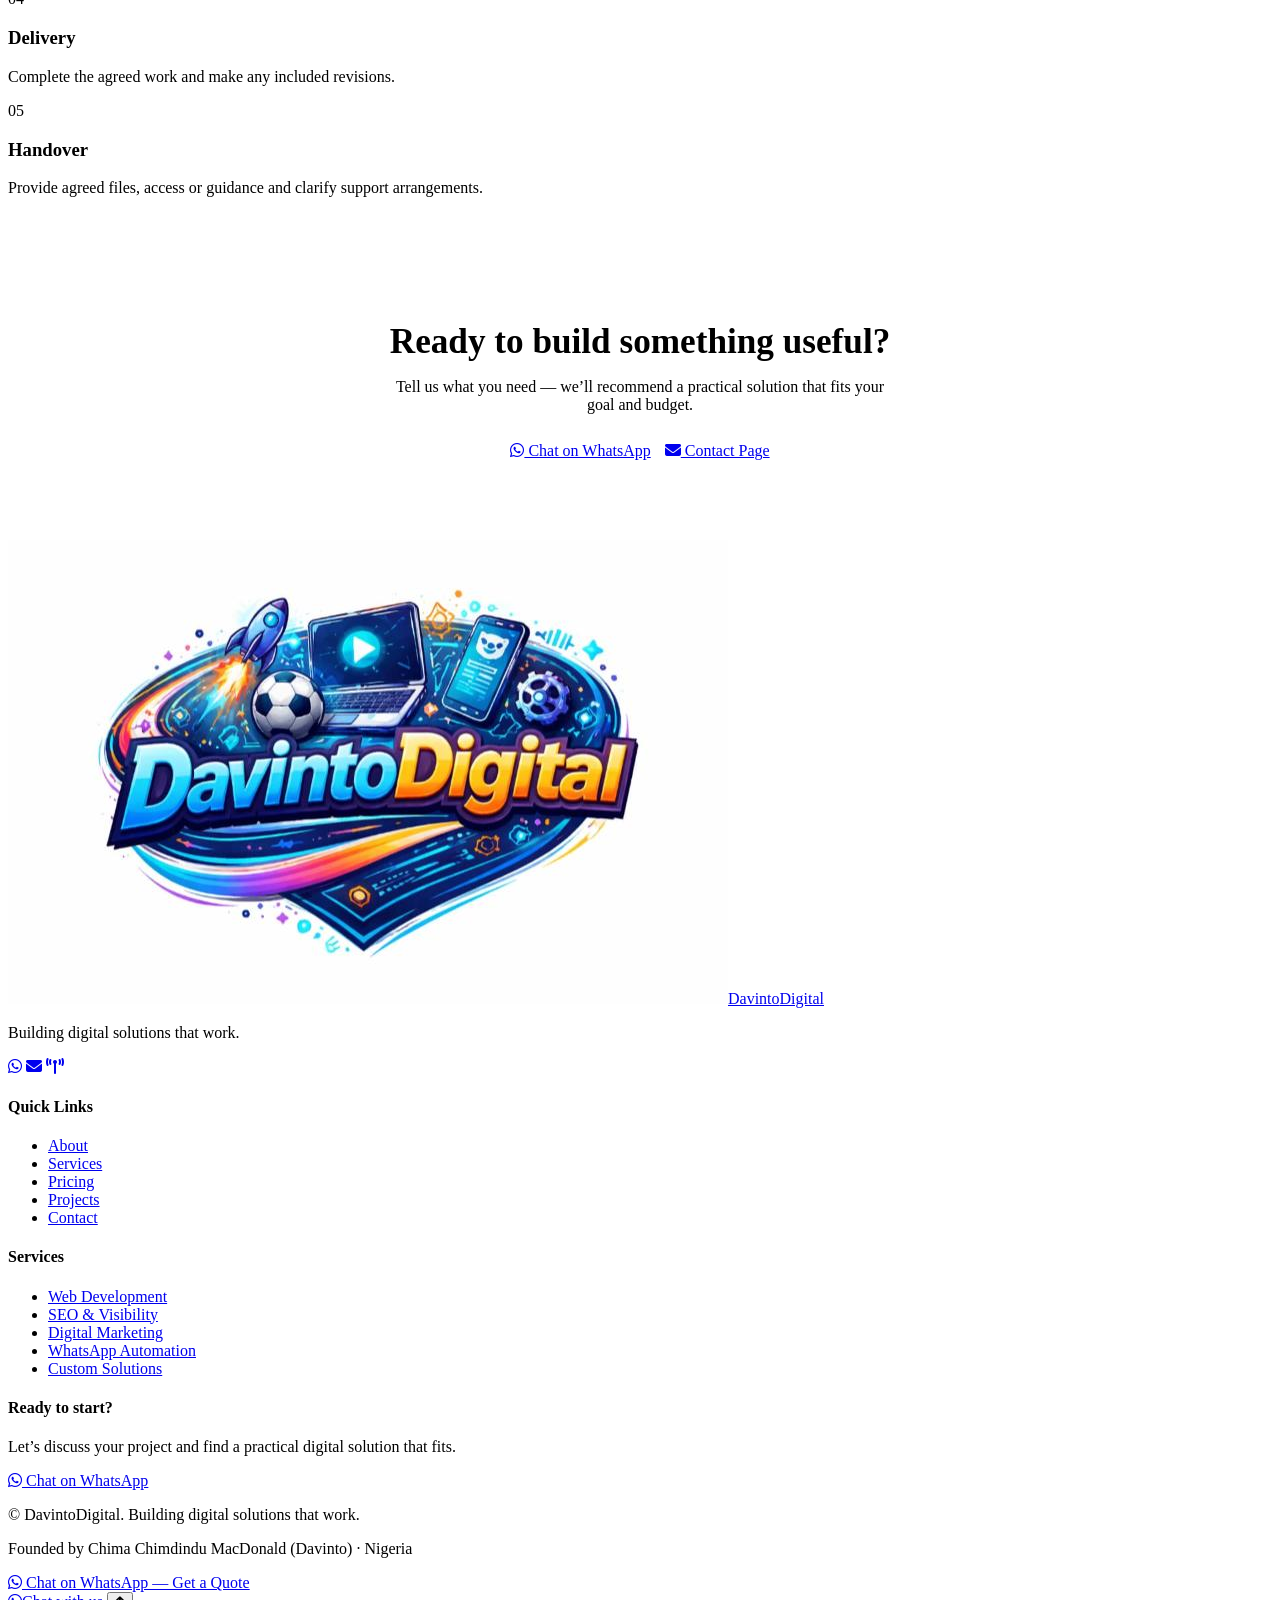
==== commit ba03e141: "Update print statement from 'Hello' to 'Goodbye'" ====
--- a/index.html
+++ b/index.html
@@ -2,10 +2,8 @@
 <html lang="en">
 <head>
   <meta charset="UTF-8">
-  <meta name="viewport" content="width=device-width, initial-scale=1.0">
+  <meta name="viewport" content="width=device-width, initial-scale=1.0, viewport-fit=cover">
   <meta name="description" content="DavintoDigital - Building digital solutions that work. Web development, SEO, digital marketing, WhatsApp business & automation for Nigerian businesses, students and creators.">
-  <meta name="keywords" content="DavintoDigital, web development Nigeria, SEO Nigeria, digital marketing, WhatsApp business, Chima Chimdindu MacDonald, Davinto">
-  <meta name="author" content="DavintoDigital - Chima Chimdindu MacDonald">
   <title>DavintoDigital | Building Digital Solutions That Work</title>
   <link rel="icon" type="image/png" href="assets/logo.png">
   <link rel="preconnect" href="https://fonts.googleapis.com">
@@ -15,7 +13,6 @@
   <link rel="stylesheet" href="css/style.css">
 </head>
 <body>
-  <!-- Preloader -->
   <div id="preloader">
     <div class="loader">
       <img src="assets/logo.png" alt="DavintoDigital" class="loader-logo">
@@ -23,37 +20,28 @@
     </div>
   </div>
 
-  <!-- Navigation -->
   <header id="header">
     <nav class="navbar">
-      <a href="#home" class="logo">
+      <a href="index.html" class="logo">
         <img src="assets/logo.png" alt="DavintoDigital Logo">
         <span>Davinto<span class="accent">Digital</span></span>
       </a>
       <ul class="nav-links" id="navLinks">
-        <li><a href="#home" class="nav-link active">Home</a></li>
-        <li><a href="#about" class="nav-link">About</a></li>
-        <li><a href="#services" class="nav-link">Services</a></li>
-        <li><a href="#pricing" class="nav-link">Pricing</a></li>
-        <li><a href="#projects" class="nav-link">Projects</a></li>
-        <li><a href="#process" class="nav-link">How We Work</a></li>
-        <li><a href="#contact" class="nav-link">Contact</a></li>
+        <li><a href="index.html" class="nav-link active">Home</a></li>
+        <li><a href="about.html" class="nav-link">About</a></li>
+        <li><a href="services.html" class="nav-link">Services</a></li>
+        <li><a href="pricing.html" class="nav-link">Pricing</a></li>
+        <li><a href="projects.html" class="nav-link">Projects</a></li>
+        <li><a href="contact.html" class="nav-link">Contact</a></li>
       </ul>
       <div class="nav-actions">
-        <button id="themeToggle" class="theme-btn" aria-label="Toggle theme">
-          <i class="fas fa-moon"></i>
-        </button>
-        <a href="https://wa.me/message/QKLJC465UEPWG1" target="_blank" class="btn btn-primary btn-sm nav-cta">
-          <i class="fab fa-whatsapp"></i> Chat Now
-        </a>
-        <button class="hamburger" id="hamburger" aria-label="Menu">
-          <span></span><span></span><span></span>
-        </button>
+        <button id="themeToggle" class="theme-btn" aria-label="Toggle theme"><i class="fas fa-moon"></i></button>
+        <a href="https://wa.me/message/QKLJC465UEPWG1" target="_blank" class="btn btn-primary btn-sm nav-cta"><i class="fab fa-whatsapp"></i> Chat Now</a>
+        <button class="hamburger" id="hamburger" aria-label="Menu"><span></span><span></span><span></span></button>
       </div>
     </nav>
   </header>
 
-  <!-- Hero Section -->
   <section id="home" class="hero">
     <div class="hero-bg">
       <div class="orb orb-1"></div>
@@ -67,148 +55,70 @@
         <h1>Building Digital Solutions <span class="gradient-text">That Work</span></h1>
         <p class="hero-desc">We help individuals, small businesses, personal brands, student entrepreneurs and organisations build a clearer, more useful and more credible presence online.</p>
         <div class="hero-btns">
-          <a href="#services" class="btn btn-primary">
-            <i class="fas fa-rocket"></i> Explore Services
-          </a>
-          <a href="#contact" class="btn btn-outline">
-            <i class="fas fa-paper-plane"></i> Get a Quote
-          </a>
+          <a href="services.html" class="btn btn-primary"><i class="fas fa-rocket"></i> Explore Services</a>
+          <a href="https://wa.me/message/QKLJC465UEPWG1?text=Hello%20DavintoDigital%21%20I%20want%20to%20get%20a%20quote%20for%20a%20digital%20service." target="_blank" class="btn btn-outline"><i class="fab fa-whatsapp"></i> Get a Quote on WhatsApp</a>
         </div>
         <div class="hero-stats">
-          <div class="stat">
-            <span class="stat-num" data-count="2024">0</span>
-            <span class="stat-label">Brand Roots</span>
-          </div>
-          <div class="stat">
-            <span class="stat-num" data-count="2026">0</span>
-            <span class="stat-label">Formal Launch</span>
-          </div>
-          <div class="stat">
-            <span class="stat-num" data-count="6">0</span>+
-            <span class="stat-label">Service Areas</span>
-          </div>
+          <div class="stat"><span class="stat-num" data-count="2024">0</span><span class="stat-label">Brand Roots</span></div>
+          <div class="stat"><span class="stat-num" data-count="2026">0</span><span class="stat-label">Formal Launch</span></div>
+          <div class="stat"><span class="stat-num" data-count="6">0</span>+<span class="stat-label">Service Areas</span></div>
         </div>
       </div>
       <div class="hero-visual" data-aos="fade-left">
         <div class="hero-card">
           <img src="assets/logo.png" alt="DavintoDigital" class="hero-logo">
           <div class="floating-icons">
-            <i class="fas fa-code"></i>
-            <i class="fas fa-search"></i>
-            <i class="fas fa-bullhorn"></i>
-            <i class="fab fa-whatsapp"></i>
-            <i class="fas fa-cogs"></i>
-            <i class="fas fa-paint-brush"></i>
-          </div>
-        </div>
-      </div>
-    </div>
-    <div class="scroll-indicator">
-      <a href="#about"><i class="fas fa-chevron-down"></i></a>
-    </div>
-  </section>
-
-  <!-- About Section -->
-  <section id="about" class="section about">
-    <div class="container">
-      <div class="section-header" data-aos="fade-up">
-        <span class="section-tag">About Us</span>
-        <h2>From a Students’ Community to a <span class="gradient-text">Digital Brand</span></h2>
-      </div>
-      <div class="about-grid">
-        <div class="about-content" data-aos="fade-right">
-          <p>DavintoDigital is a Nigeria-based digital technology and media brand helping individuals, small businesses, personal brands, student entrepreneurs and organisations build a clearer, more useful and more credible presence online.</p>
-          <p>Its services bring together web development, search visibility, digital marketing, media and content, WhatsApp business workflows, automation and practical custom digital solutions.</p>
-          <p>The brand focuses on the practical side of being online: presenting a business clearly, making information easier to find, creating useful content, improving customer communication and building digital tools around real needs.</p>
-          <div class="about-highlights">
-            <div class="highlight">
-              <i class="fas fa-calendar-alt"></i>
-              <div>
-                <strong>Brand Roots</strong>
-                <span>Mid-2024</span>
-              </div>
-            </div>
-            <div class="highlight">
-              <i class="fas fa-flag"></i>
-              <div>
-                <strong>Formal Launch</strong>
-                <span>1 January 2026</span>
-              </div>
-            </div>
-            <div class="highlight">
-              <i class="fas fa-map-marker-alt"></i>
-              <div>
-                <strong>Based In</strong>
-                <span>Nigeria</span>
-              </div>
-            </div>
-          </div>
-        </div>
-        <div class="about-values" data-aos="fade-left">
-          <h3>Our Values</h3>
-          <div class="values-list">
-            <div class="value-card">
-              <div class="value-icon"><i class="fas fa-lightbulb"></i></div>
-              <h4>Practicality</h4>
-              <p>Recommend solutions that serve a real purpose.</p>
-            </div>
-            <div class="value-card">
-              <div class="value-icon"><i class="fas fa-comments"></i></div>
-              <h4>Clarity</h4>
-              <p>Explain scope, pricing, timelines and limitations before work begins.</p>
-            </div>
-            <div class="value-card">
-              <div class="value-icon"><i class="fas fa-hand-holding-heart"></i></div>
-              <h4>Accessibility</h4>
-              <p>Offer student-friendly options without making them the standard for every client.</p>
-            </div>
-            <div class="value-card">
-              <div class="value-icon"><i class="fas fa-palette"></i></div>
-              <h4>Creativity</h4>
-              <p>Bring thoughtful ideas to websites, content, promotion and digital experiences.</p>
-            </div>
-            <div class="value-card">
-              <div class="value-icon"><i class="fas fa-shield-alt"></i></div>
-              <h4>Responsibility</h4>
-              <p>Handle client information and project expectations carefully.</p>
-            </div>
+            <i class="fas fa-code"></i><i class="fas fa-search"></i><i class="fas fa-bullhorn"></i>
+            <i class="fab fa-whatsapp"></i><i class="fas fa-cogs"></i><i class="fas fa-paint-brush"></i>
           </div>
         </div>
       </div>
     </div>
   </section>
 
-  <!-- Founder Section -->
-  <section id="founder" class="section founder">
+  <section class="section services">
     <div class="container">
-      <div class="founder-card" data-aos="zoom-in">
-        <div class="founder-image">
-          <div class="founder-avatar">
-            <img src="assets/whatsapp-qr.png" alt="Chima Chimdindu MacDonald (Davinto)" class="avatar-img">
-          </div>
-          <div class="founder-badge">Founder</div>
+      <div class="section-header" data-aos="fade-up">
+        <span class="section-tag">What We Offer</span>
+        <h2>Our Core <span class="gradient-text">Services</span></h2>
+        <p>Practical digital solutions tailored to real needs.</p>
+      </div>
+      <div class="services-grid">
+        <div class="service-card" data-aos="fade-up">
+          <div class="service-icon"><i class="fas fa-laptop-code"></i></div>
+          <h3>Website & Web Development</h3>
+          <p>Landing pages, business sites, e-commerce and custom platforms.</p>
+          <div class="service-price">From ₦80,000</div>
+          <a href="https://wa.me/message/QKLJC465UEPWG1?text=Hello%20DavintoDigital%21%20I%20am%20interested%20in%20Website%20%26%20Web%20Development." target="_blank" class="btn btn-service"><i class="fab fa-whatsapp"></i> Request on WhatsApp</a>
         </div>
-        <div class="founder-info">
-          <h2>Meet the Founder</h2>
-          <h3>Chima Chimdindu MacDonald</h3>
-          <p class="founder-aka">Popularly known as <strong>Davinto</strong></p>
-          <p>A Nigerian student and digital entrepreneur whose interests span technology, online communication, web development, search visibility, digital media and practical tools for solving everyday problems.</p>
-          <p>He began building the brand from a student-community environment, where affordability, clear communication and usefulness matter. His approach is to understand what a person or organisation is trying to achieve, then identify a digital solution that fits the goal and budget.</p>
-          <p>The name <strong>DavintoDigital</strong> combines the founder’s familiar identity, Davinto, with the brand’s focus on digital work.</p>
-          <div class="founder-links">
-            <a href="https://wa.me/message/QKLJC465UEPWG1" target="_blank" class="btn btn-primary">
-              <i class="fab fa-whatsapp"></i> Message Davinto
-            </a>
-            <a href="mailto:davintodigitalcorp@gmail.com" class="btn btn-outline">
-              <i class="fas fa-envelope"></i> Email
-            </a>
-          </div>
+        <div class="service-card" data-aos="fade-up">
+          <div class="service-icon"><i class="fas fa-search"></i></div>
+          <h3>SEO & Digital Visibility</h3>
+          <p>Audits, on-page SEO, local profiles and ongoing support.</p>
+          <div class="service-price">From ₦25,000</div>
+          <a href="https://wa.me/message/QKLJC465UEPWG1?text=Hello%20DavintoDigital%21%20I%20am%20interested%20in%20SEO%20%26%20Digital%20Visibility." target="_blank" class="btn btn-service"><i class="fab fa-whatsapp"></i> Request on WhatsApp</a>
         </div>
+        <div class="service-card" data-aos="fade-up">
+          <div class="service-icon"><i class="fas fa-bullhorn"></i></div>
+          <h3>Digital Marketing</h3>
+          <p>Strategy, social media management and paid-ad campaigns.</p>
+          <div class="service-price">From ₦25,000</div>
+          <a href="https://wa.me/message/QKLJC465UEPWG1?text=Hello%20DavintoDigital%21%20I%20am%20interested%20in%20Digital%20Marketing." target="_blank" class="btn btn-service"><i class="fab fa-whatsapp"></i> Request on WhatsApp</a>
+        </div>
+        <div class="service-card" data-aos="fade-up">
+          <div class="service-icon"><i class="fab fa-whatsapp"></i></div>
+          <h3>WhatsApp Business & Automation</h3>
+          <p>Profile setup, templates, catalogue flows and automation.</p>
+          <div class="service-price">From ₦8,000</div>
+          <a href="https://wa.me/message/QKLJC465UEPWG1?text=Hello%20DavintoDigital%21%20I%20am%20interested%20in%20WhatsApp%20Business%20%26%20Automation." target="_blank" class="btn btn-service"><i class="fab fa-whatsapp"></i> Request on WhatsApp</a>
+        </div>
+      </div>
+      <div style="text-align:center;margin-top:36px;" data-aos="fade-up">
+        <a href="services.html" class="btn btn-outline"><i class="fas fa-th-large"></i> View All Services</a>
       </div>
     </div>
   </section>
 
-  <!-- Mission Vision -->
   <section class="section mission-vision">
     <div class="container">
       <div class="mv-grid">
@@ -226,488 +136,38 @@
     </div>
   </section>
 
-  <!-- Services Section -->
-  <section id="services" class="section services">
-    <div class="container">
-      <div class="section-header" data-aos="fade-up">
-        <span class="section-tag">What We Offer</span>
-        <h2>Our <span class="gradient-text">Services</span></h2>
-        <p>Practical digital solutions tailored to real needs — from websites and SEO to WhatsApp automation and custom tools.</p>
-      </div>
-      <div class="services-filter" data-aos="fade-up">
-        <button class="filter-btn active" data-filter="all">All</button>
-        <button class="filter-btn" data-filter="web">Web Development</button>
-        <button class="filter-btn" data-filter="seo">SEO & Visibility</button>
-        <button class="filter-btn" data-filter="marketing">Digital Marketing</button>
-        <button class="filter-btn" data-filter="content">Content & Media</button>
-        <button class="filter-btn" data-filter="whatsapp">WhatsApp & Automation</button>
-        <button class="filter-btn" data-filter="design">Design & Brand</button>
-      </div>
-      <div class="services-grid" id="servicesGrid">
-        <!-- Web -->
-        <div class="service-card" data-category="web" data-aos="fade-up">
-          <div class="service-icon"><i class="fas fa-laptop-code"></i></div>
-          <h3>Landing Page / One-Page Website</h3>
-          <p>One focused page for a product, service, campaign or portfolio.</p>
-          <div class="service-price">From ₦80,000</div>
-        </div>
-        <div class="service-card" data-category="web" data-aos="fade-up">
-          <div class="service-icon"><i class="fas fa-globe"></i></div>
-          <h3>Basic Business Website</h3>
-          <p>Up to 5 pages — Home, About, Services, Contact and more.</p>
-          <div class="service-price">From ₦150,000</div>
-        </div>
-        <div class="service-card" data-category="web" data-aos="fade-up">
-          <div class="service-icon"><i class="fas fa-building"></i></div>
-          <h3>Professional / Custom Website</h3>
-          <p>Tailored design, expanded pages and agreed integrations.</p>
-          <div class="service-price">From ₦300,000</div>
-        </div>
-        <div class="service-card" data-category="web" data-aos="fade-up">
-          <div class="service-icon"><i class="fas fa-shopping-cart"></i></div>
-          <h3>E-commerce Website</h3>
-          <p>Online store with product listings and shopping/payment features.</p>
-          <div class="service-price">From ₦450,000</div>
-        </div>
-        <div class="service-card" data-category="web" data-aos="fade-up">
-          <div class="service-icon"><i class="fas fa-cogs"></i></div>
-          <h3>Web Application / Custom Platform</h3>
-          <p>Portals, dashboards, registration systems and custom workflows.</p>
-          <div class="service-price">From ₦800,000</div>
-        </div>
-        <div class="service-card" data-category="web" data-aos="fade-up">
-          <div class="service-icon"><i class="fas fa-tools"></i></div>
-          <h3>Website Maintenance</h3>
-          <p>Routine updates and agreed support.</p>
-          <div class="service-price">₦20,000–₦100,000/mo</div>
-        </div>
-        <!-- SEO -->
-        <div class="service-card" data-category="seo" data-aos="fade-up">
-          <div class="service-icon"><i class="fas fa-search"></i></div>
-          <h3>SEO Audit & Action Plan</h3>
-          <p>Review of basic technical and on-page issues.</p>
-          <div class="service-price">From ₦25,000</div>
-        </div>
-        <div class="service-card" data-category="seo" data-aos="fade-up">
-          <div class="service-icon"><i class="fas fa-file-alt"></i></div>
-          <h3>On-Page SEO Setup</h3>
-          <p>Titles, descriptions, headings, links and page improvements.</p>
-          <div class="service-price">From ₦40,000</div>
-        </div>
-        <div class="service-card" data-category="seo" data-aos="fade-up">
-          <div class="service-icon"><i class="fas fa-map-marker-alt"></i></div>
-          <h3>Local / Business Profile Optimisation</h3>
-          <p>Profile and listing guidance where eligible.</p>
-          <div class="service-price">From ₦30,000</div>
-        </div>
-        <div class="service-card" data-category="seo" data-aos="fade-up">
-          <div class="service-icon"><i class="fas fa-chart-line"></i></div>
-          <h3>Ongoing SEO Support</h3>
-          <p>Recurring optimisation within an agreed monthly scope.</p>
-          <div class="service-price">From ₦80,000/mo</div>
-        </div>
-        <!-- Marketing -->
-        <div class="service-card" data-category="marketing" data-aos="fade-up">
-          <div class="service-icon"><i class="fas fa-bullhorn"></i></div>
-          <h3>Campaign Strategy</h3>
-          <p>Audience, message, channels and a practical promotion plan.</p>
-          <div class="service-price">From ₦30,000</div>
-        </div>
-        <div class="service-card" data-category="marketing" data-aos="fade-up">
-          <div class="service-icon"><i class="fas fa-share-alt"></i></div>
-          <h3>Social Media Management</h3>
-          <p>Content planning, copy, scheduling and reporting by agreed volume.</p>
-          <div class="service-price">From ₦50,000/mo</div>
-        </div>
-        <div class="service-card" data-category="marketing" data-aos="fade-up">
-          <div class="service-icon"><i class="fas fa-ad"></i></div>
-          <h3>Paid-Ad Campaign Setup</h3>
-          <p>Campaign setup; advertising spend is separate.</p>
-          <div class="service-price">From ₦25,000</div>
-        </div>
-        <!-- Content -->
-        <div class="service-card" data-category="content" data-aos="fade-up">
-          <div class="service-icon"><i class="fas fa-pen-fancy"></i></div>
-          <h3>Professional Caption / Announcement</h3>
-          <p>One clear, audience-appropriate social post or announcement.</p>
-          <div class="service-price">From ₦3,000</div>
-        </div>
-        <div class="service-card" data-category="content" data-aos="fade-up">
-          <div class="service-icon"><i class="fas fa-align-left"></i></div>
-          <h3>Brand Profile / About Us Copy</h3>
-          <p>Business or organisation description for digital platforms.</p>
-          <div class="service-price">From ₦10,000</div>
-        </div>
-        <div class="service-card" data-category="content" data-aos="fade-up">
-          <div class="service-icon"><i class="fas fa-calendar-check"></i></div>
-          <h3>Content Calendar & Monthly Packages</h3>
-          <p>Topics, posting ideas and agreed captions for a defined period.</p>
-          <div class="service-price">From ₦15,000</div>
-        </div>
-        <!-- WhatsApp -->
-        <div class="service-card" data-category="whatsapp" data-aos="fade-up">
-          <div class="service-icon"><i class="fab fa-whatsapp"></i></div>
-          <h3>WhatsApp Business Profile Setup</h3>
-          <p>Business details, catalogue guidance, greeting and away messages.</p>
-          <div class="service-price">From ₦10,000</div>
-        </div>
-        <div class="service-card" data-category="whatsapp" data-aos="fade-up">
-          <div class="service-icon"><i class="fas fa-reply"></i></div>
-          <h3>Customer Reply / Sales Templates</h3>
-          <p>Reusable responses for common questions, orders and follow-ups.</p>
-          <div class="service-price">From ₦8,000</div>
-        </div>
-        <div class="service-card" data-category="whatsapp" data-aos="fade-up">
-          <div class="service-icon"><i class="fas fa-robot"></i></div>
-          <h3>Basic WhatsApp Automation</h3>
-          <p>Workflow automation subject to approved tools and platform rules.</p>
-          <div class="service-price">From ₦50,000</div>
-        </div>
-        <div class="service-card" data-category="whatsapp" data-aos="fade-up">
-          <div class="service-icon"><i class="fas fa-project-diagram"></i></div>
-          <h3>Workflow Review & Custom Tools</h3>
-          <p>Identify repetitive tasks and build scoped internal tools or dashboards.</p>
-          <div class="service-price">From ₦15,000</div>
-        </div>
-        <!-- Design -->
-        <div class="service-card" data-category="design" data-aos="fade-up">
-          <div class="service-icon"><i class="fas fa-paint-brush"></i></div>
-          <h3>Simple Digital Flyer</h3>
-          <p>Basic promotional design using supplied details and assets.</p>
-          <div class="service-price">From ₦5,000</div>
-        </div>
-        <div class="service-card" data-category="design" data-aos="fade-up">
-          <div class="service-icon"><i class="fas fa-swatchbook"></i></div>
-          <h3>Brand Starter Direction</h3>
-          <p>Starter guidance on visual direction, colours and content consistency.</p>
-          <div class="service-price">From ₦30,000</div>
-        </div>
-      </div>
-    </div>
-  </section>
-
-  <!-- Pricing Section -->
-  <section id="pricing" class="section pricing">
-    <div class="container">
-      <div class="section-header" data-aos="fade-up">
-        <span class="section-tag">Transparent Pricing</span>
-        <h2>Standard & <span class="gradient-text">Student-Friendly</span> Packages</h2>
-        <p>Non-student prices are indicative professional starting rates. Student packages have a narrower scope and apply only to eligible students.</p>
-      </div>
-      <div class="pricing-toggle" data-aos="fade-up">
-        <span class="toggle-label">Standard</span>
-        <label class="switch">
-          <input type="checkbox" id="pricingToggle">
-          <span class="slider"></span>
-        </label>
-        <span class="toggle-label">Student</span>
-      </div>
-
-      <!-- Standard Pricing -->
-      <div id="standardPricing" class="pricing-tables">
-        <div class="price-category" data-aos="fade-up">
-          <h3><i class="fas fa-laptop-code"></i> Website & Web Development</h3>
-          <div class="price-table">
-            <div class="price-row"><span>Landing page / one-page website</span><span>₦80,000 – ₦180,000</span></div>
-            <div class="price-row"><span>Basic business website (up to 5 pages)</span><span>₦150,000 – ₦350,000</span></div>
-            <div class="price-row"><span>Professional / custom business website</span><span>₦300,000 – ₦900,000</span></div>
-            <div class="price-row"><span>E-commerce website</span><span>₦450,000 – ₦1,500,000+</span></div>
-            <div class="price-row"><span>Web application / custom platform</span><span>From ₦800,000</span></div>
-            <div class="price-row"><span>Website maintenance</span><span>₦20,000 – ₦100,000/month</span></div>
-          </div>
-        </div>
-        <div class="price-category" data-aos="fade-up">
-          <h3><i class="fas fa-search"></i> SEO & Digital Visibility</h3>
-          <div class="price-table">
-            <div class="price-row"><span>SEO audit and action plan</span><span>₦25,000 – ₦75,000</span></div>
-            <div class="price-row"><span>On-page SEO setup</span><span>₦40,000 – ₦120,000</span></div>
-            <div class="price-row"><span>Local / business profile optimisation</span><span>₦30,000 – ₦100,000</span></div>
-            <div class="price-row"><span>Ongoing SEO support</span><span>₦80,000 – ₦250,000/month</span></div>
-            <div class="price-row"><span>Entity SEO / brand visibility support</span><span>₦60,000 – ₦200,000+</span></div>
-          </div>
-        </div>
-        <div class="price-category" data-aos="fade-up">
-          <h3><i class="fas fa-bullhorn"></i> Digital Marketing & Promotion</h3>
-          <div class="price-table">
-            <div class="price-row"><span>Campaign strategy</span><span>₦30,000 – ₦80,000</span></div>
-            <div class="price-row"><span>Social media management</span><span>₦50,000 – ₦200,000/month</span></div>
-            <div class="price-row"><span>Paid-ad campaign setup</span><span>₦25,000 – ₦75,000</span></div>
-            <div class="price-row"><span>Campaign management</span><span>₦50,000 – ₦200,000/month</span></div>
-            <div class="price-row"><span>Launch / event promotion support</span><span>₦40,000 – ₦150,000</span></div>
-          </div>
-        </div>
-        <div class="price-category" data-aos="fade-up">
-          <h3><i class="fas fa-pen"></i> Media, Writing & Content</h3>
-          <div class="price-table">
-            <div class="price-row"><span>Professional caption / announcement</span><span>₦3,000 – ₦8,000</span></div>
-            <div class="price-row"><span>Brand profile / About Us copy</span><span>₦10,000 – ₦30,000</span></div>
-            <div class="price-row"><span>Product / event promotional copy</span><span>₦5,000 – ₦15,000</span></div>
-            <div class="price-row"><span>Content calendar</span><span>₦15,000 – ₦40,000</span></div>
-            <div class="price-row"><span>Monthly content package</span><span>₦40,000 – ₦120,000</span></div>
-          </div>
-        </div>
-        <div class="price-category" data-aos="fade-up">
-          <h3><i class="fab fa-whatsapp"></i> WhatsApp Business & Automation</h3>
-          <div class="price-table">
-            <div class="price-row"><span>WhatsApp Business profile setup</span><span>₦10,000 – ₦25,000</span></div>
-            <div class="price-row"><span>Customer reply / sales templates</span><span>₦8,000 – ₦25,000</span></div>
-            <div class="price-row"><span>Catalogue and enquiry flow</span><span>₦20,000 – ₦60,000</span></div>
-            <div class="price-row"><span>Basic WhatsApp automation</span><span>₦50,000 – ₦180,000+</span></div>
-          </div>
-        </div>
-        <div class="price-category" data-aos="fade-up">
-          <h3><i class="fas fa-cogs"></i> Business Automation & Custom Solutions</h3>
-          <div class="price-table">
-            <div class="price-row"><span>Workflow review</span><span>₦15,000 – ₦40,000</span></div>
-            <div class="price-row"><span>Registration / enquiry form workflow</span><span>₦30,000 – ₦90,000</span></div>
-            <div class="price-row"><span>Small internal tool / dashboard</span><span>₦100,000 – ₦500,000+</span></div>
-            <div class="price-row"><span>Custom digital solution</span><span>Quoted after discovery</span></div>
-          </div>
-        </div>
-      </div>
-
-      <!-- Student Pricing -->
-      <div id="studentPricing" class="pricing-tables hidden">
-        <div class="student-note" data-aos="fade-up">
-          <i class="fas fa-info-circle"></i>
-          <p>Because DavintoDigital grew from a students’ community, lower-cost packages are available for eligible students. These have a narrower scope and are not the standard rates for businesses and organisations.</p>
-        </div>
-        <div class="student-grid">
-          <div class="student-card" data-aos="fade-up">
-            <h4>Student Visibility Starter</h4>
-            <div class="student-price">₦3,000</div>
-            <p>Profile/bio improvement and one professional caption.</p>
-          </div>
-          <div class="student-card" data-aos="fade-up">
-            <h4>Student Promo Pack</h4>
-            <div class="student-price">₦5,000</div>
-            <p>One promotional write-up plus three short caption options.</p>
-          </div>
-          <div class="student-card" data-aos="fade-up">
-            <h4>Student Business Starter</h4>
-            <div class="student-price">₦7,500</div>
-            <p>Business description, WhatsApp profile guidance and three reply templates.</p>
-          </div>
-          <div class="student-card" data-aos="fade-up">
-            <h4>Student Web Starter</h4>
-            <div class="student-price">₦15,000 – ₦35,000</div>
-            <p>Simple portfolio or one-page site; domain and hosting are separate.</p>
-          </div>
-          <div class="student-card" data-aos="fade-up">
-            <h4>Student Digital Setup</h4>
-            <div class="student-price">₦10,000 – ₦25,000</div>
-            <p>Small combination of profile setup, content support or a simple form.</p>
-          </div>
-          <div class="student-card" data-aos="fade-up">
-            <h4>Student SEO Check</h4>
-            <div class="student-price">₦5,000 – ₦12,000</div>
-            <p>Basic review of a website/profile with improvement notes.</p>
-          </div>
-        </div>
-      </div>
-      <div class="pricing-terms" data-aos="fade-up">
-        <h4>Pricing Terms</h4>
-        <ul>
-          <li>Final quotations depend on requirements, features, integrations, content, urgency and support.</li>
-          <li>Domain names, hosting, premium tools, advertising spend, stock assets and other third-party costs are separate unless stated.</li>
-          <li>No specific search ranking, sales result, viral reach or platform approval is guaranteed.</li>
-          <li>Work begins after scope, deliverables, timeline and payment terms are agreed. Larger projects may require a deposit.</li>
-        </ul>
-      </div>
-    </div>
-  </section>
-
-  <!-- Projects Section -->
-  <section id="projects" class="section projects">
-    <div class="container">
-      <div class="section-header" data-aos="fade-up">
-        <span class="section-tag">In Development</span>
-        <h2>Projects & Areas of <span class="gradient-text">Development</span></h2>
-        <p>Confirm current availability and features before presenting any as a publicly launched product.</p>
-      </div>
-      <div class="projects-grid">
-        <div class="project-card" data-aos="fade-up">
-          <div class="project-icon"><i class="fas fa-vault"></i></div>
-          <h3>DavintoVault</h3>
-          <p class="project-tagline">“Store More, Lose Nothing, Stay in Control.”</p>
-          <p>A digital storage product project focused on helping users store information and stay organised.</p>
-        </div>
-        <div class="project-card" data-aos="fade-up" data-aos-delay="100">
-          <div class="project-icon"><i class="fas fa-university"></i></div>
-          <h3>Davinto CampusSphere</h3>
-          <p class="project-tagline">Campus-focused digital coordination</p>
-          <p>A campus-focused digital project concept intended to support student community needs and digital coordination.</p>
-        </div>
-        <div class="project-card" data-aos="fade-up" data-aos-delay="200">
-          <div class="project-icon"><i class="fas fa-brain"></i></div>
-          <h3>MedIntellect Circle</h3>
-          <p class="project-tagline">“Understanding Beyond Memorization.”</p>
-          <p>A learning-focused initiative associated with deeper understanding rather than rote memorisation.</p>
-        </div>
-        <div class="project-card" data-aos="fade-up" data-aos-delay="300">
-          <div class="project-icon"><i class="fab fa-whatsapp"></i></div>
-          <h3>WhatsApp Business Workflows</h3>
-          <p class="project-tagline">Consistent customer communication</p>
-          <p>Setup and workflow support to help small operators manage enquiries and communicate with customers more consistently.</p>
-        </div>
-      </div>
-    </div>
-  </section>
-
-  <!-- How We Work -->
-  <section id="process" class="section process">
+  <section class="section process">
     <div class="container">
       <div class="section-header" data-aos="fade-up">
         <span class="section-tag">Our Process</span>
         <h2>How We <span class="gradient-text">Work</span></h2>
       </div>
       <div class="process-timeline">
-        <div class="process-step" data-aos="fade-up">
-          <div class="step-num">01</div>
-          <div class="step-content">
-            <h3>Discovery</h3>
-            <p>Understand the goal, audience, current situation and budget.</p>
-          </div>
-        </div>
-        <div class="process-step" data-aos="fade-up" data-aos-delay="100">
-          <div class="step-num">02</div>
-          <div class="step-content">
-            <h3>Recommendation</h3>
-            <p>Propose a suitable service and define what is included.</p>
-          </div>
-        </div>
-        <div class="process-step" data-aos="fade-up" data-aos-delay="200">
-          <div class="step-num">03</div>
-          <div class="step-content">
-            <h3>Quotation</h3>
-            <p>Confirm price, deliverables, timeline, dependencies and payment terms.</p>
-          </div>
-        </div>
-        <div class="process-step" data-aos="fade-up" data-aos-delay="300">
-          <div class="step-num">04</div>
-          <div class="step-content">
-            <h3>Delivery</h3>
-            <p>Complete the agreed work and make any included revisions.</p>
-          </div>
-        </div>
-        <div class="process-step" data-aos="fade-up" data-aos-delay="400">
-          <div class="step-num">05</div>
-          <div class="step-content">
-            <h3>Handover</h3>
-            <p>Provide agreed files, access or guidance and clarify support arrangements.</p>
-          </div>
-        </div>
+        <div class="process-step" data-aos="fade-up"><div class="step-num">01</div><div class="step-content"><h3>Discovery</h3><p>Understand the goal, audience, current situation and budget.</p></div></div>
+        <div class="process-step" data-aos="fade-up" data-aos-delay="100"><div class="step-num">02</div><div class="step-content"><h3>Recommendation</h3><p>Propose a suitable service and define what is included.</p></div></div>
+        <div class="process-step" data-aos="fade-up" data-aos-delay="200"><div class="step-num">03</div><div class="step-content"><h3>Quotation</h3><p>Confirm price, deliverables, timeline, dependencies and payment terms.</p></div></div>
+        <div class="process-step" data-aos="fade-up" data-aos-delay="300"><div class="step-num">04</div><div class="step-content"><h3>Delivery</h3><p>Complete the agreed work and make any included revisions.</p></div></div>
+        <div class="process-step" data-aos="fade-up" data-aos-delay="400"><div class="step-num">05</div><div class="step-content"><h3>Handover</h3><p>Provide agreed files, access or guidance and clarify support arrangements.</p></div></div>
       </div>
     </div>
   </section>
 
-  <!-- Contact Section -->
-  <section id="contact" class="section contact">
-    <div class="container">
-      <div class="section-header" data-aos="fade-up">
-        <span class="section-tag">Get In Touch</span>
-        <h2>Let’s Build Something <span class="gradient-text">Useful</span></h2>
-        <p>Share what you want to achieve, the service you are interested in and your expected timeline. If you are unsure which service fits, explain the problem and we can discuss suitable options.</p>
-      </div>
-      <div class="contact-grid">
-        <div class="contact-info" data-aos="fade-right">
-          <div class="contact-card">
-            <div class="contact-item">
-              <i class="fas fa-user"></i>
-              <div>
-                <strong>Founder</strong>
-                <span>Chima Chimdindu MacDonald (Davinto)</span>
-              </div>
-            </div>
-            <div class="contact-item">
-              <i class="fas fa-envelope"></i>
-              <div>
-                <strong>Email</strong>
-                <a href="mailto:davintodigitalcorp@gmail.com">davintodigitalcorp@gmail.com</a>
-              </div>
-            </div>
-            <div class="contact-item">
-              <i class="fab fa-whatsapp"></i>
-              <div>
-                <strong>WhatsApp Business</strong>
-                <a href="https://wa.me/message/QKLJC465UEPWG1" target="_blank">Chat with DavintoDigital</a>
-              </div>
-            </div>
-            <div class="contact-item">
-              <i class="fas fa-broadcast-tower"></i>
-              <div>
-                <strong>Official WhatsApp Channel</strong>
-                <a href="https://whatsapp.com/channel/0029Vb1V3aWC6ZvguZLoMv40" target="_blank">Join Channel</a>
-              </div>
-            </div>
-            <div class="contact-item">
-              <i class="fas fa-users"></i>
-              <div>
-                <strong>Community</strong>
-                <a href="https://chat.whatsapp.com/Eqe7Dj5N4aAJKhepDWTmkU" target="_blank">Join Community</a>
-              </div>
-            </div>
-          </div>
-          <div class="qr-section">
-            <h4>Scan to Chat on WhatsApp</h4>
-            <div class="qr-wrapper">
-              <img src="assets/whatsapp-qr.png" alt="WhatsApp QR Code - DavintoDigital" class="qr-code">
-            </div>
-            <p class="qr-note">Your customers can scan this code to start a WhatsApp chat with DavintoDigital.</p>
-          </div>
-        </div>
-        <div class="contact-form-wrapper" data-aos="fade-left">
-          <form id="contactForm" class="contact-form">
-            <div class="form-group">
-              <label for="name">Your Name</label>
-              <input type="text" id="name" name="name" required placeholder="Full name">
-            </div>
-            <div class="form-group">
-              <label for="email">Email Address</label>
-              <input type="email" id="email" name="email" required placeholder="you@example.com">
-            </div>
-            <div class="form-group">
-              <label for="phone">Phone / WhatsApp</label>
-              <input type="tel" id="phone" name="phone" placeholder="+234...">
-            </div>
-            <div class="form-group">
-              <label for="service">Service Interested In</label>
-              <select id="service" name="service">
-                <option value="">Select a service...</option>
-                <option value="website">Website / Web Development</option>
-                <option value="seo">SEO & Digital Visibility</option>
-                <option value="marketing">Digital Marketing</option>
-                <option value="content">Media, Writing & Content</option>
-                <option value="whatsapp">WhatsApp Business & Automation</option>
-                <option value="automation">Business Automation & Custom</option>
-                <option value="design">Digital Design & Brand</option>
-                <option value="student">Student Package</option>
-                <option value="other">Other / Not Sure</option>
-              </select>
-            </div>
-            <div class="form-group">
-              <label for="message">Tell us about your project</label>
-              <textarea id="message" name="message" rows="5" required placeholder="What do you want to achieve? Any timeline or budget notes?"></textarea>
-            </div>
-            <button type="submit" class="btn btn-primary btn-full">
-              <i class="fas fa-paper-plane"></i> Send Message
-            </button>
-            <p class="form-note">Or message us directly on WhatsApp for faster response.</p>
-          </form>
-        </div>
+  <section class="section" style="padding:80px 0;">
+    <div class="container" style="text-align:center;" data-aos="zoom-in">
+      <h2 style="font-family:var(--font-display);font-size:clamp(1.6rem,4vw,2.2rem);margin-bottom:16px;">Ready to build something useful?</h2>
+      <p style="color:var(--text-secondary);max-width:500px;margin:0 auto 28px;">Tell us what you need — we’ll recommend a practical solution that fits your goal and budget.</p>
+      <div style="display:flex;flex-wrap:wrap;gap:14px;justify-content:center;">
+        <a href="https://wa.me/message/QKLJC465UEPWG1?text=Hello%20DavintoDigital%21%20I%20want%20to%20discuss%20a%20project." target="_blank" class="btn btn-primary"><i class="fab fa-whatsapp"></i> Chat on WhatsApp</a>
+        <a href="contact.html" class="btn btn-outline"><i class="fas fa-envelope"></i> Contact Page</a>
       </div>
     </div>
   </section>
 
-  <!-- Footer -->
   <footer class="footer">
     <div class="container">
       <div class="footer-grid">
         <div class="footer-brand">
-          <a href="#home" class="logo">
-            <img src="assets/logo.png" alt="DavintoDigital">
-            <span>Davinto<span class="accent">Digital</span></span>
-          </a>
+          <a href="index.html" class="logo"><img src="assets/logo.png" alt="DavintoDigital"><span>Davinto<span class="accent">Digital</span></span></a>
           <p>Building digital solutions that work.</p>
           <div class="footer-social">
             <a href="https://wa.me/message/QKLJC465UEPWG1" target="_blank" aria-label="WhatsApp"><i class="fab fa-whatsapp"></i></a>
@@ -715,33 +175,9 @@
             <a href="https://whatsapp.com/channel/0029Vb1V3aWC6ZvguZLoMv40" target="_blank" aria-label="Channel"><i class="fas fa-broadcast-tower"></i></a>
           </div>
         </div>
-        <div class="footer-links">
-          <h4>Quick Links</h4>
-          <ul>
-            <li><a href="#about">About</a></li>
-            <li><a href="#services">Services</a></li>
-            <li><a href="#pricing">Pricing</a></li>
-            <li><a href="#projects">Projects</a></li>
-            <li><a href="#contact">Contact</a></li>
-          </ul>
-        </div>
-        <div class="footer-links">
-          <h4>Services</h4>
-          <ul>
-            <li><a href="#services">Web Development</a></li>
-            <li><a href="#services">SEO & Visibility</a></li>
-            <li><a href="#services">Digital Marketing</a></li>
-            <li><a href="#services">WhatsApp Automation</a></li>
-            <li><a href="#services">Custom Solutions</a></li>
-          </ul>
-        </div>
-        <div class="footer-cta">
-          <h4>Ready to start?</h4>
-          <p>Let’s discuss your project and find a practical digital solution that fits.</p>
-          <a href="https://wa.me/message/QKLJC465UEPWG1" target="_blank" class="btn btn-primary">
-            <i class="fab fa-whatsapp"></i> Chat on WhatsApp
-          </a>
-        </div>
+        <div class="footer-links"><h4>Quick Links</h4><ul><li><a href="about.html">About</a></li><li><a href="services.html">Services</a></li><li><a href="pricing.html">Pricing</a></li><li><a href="projects.html">Projects</a></li><li><a href="contact.html">Contact</a></li></ul></div>
+        <div class="footer-links"><h4>Services</h4><ul><li><a href="services.html">Web Development</a></li><li><a href="services.html">SEO & Visibility</a></li><li><a href="services.html">Digital Marketing</a></li><li><a href="services.html">WhatsApp Automation</a></li><li><a href="services.html">Custom Solutions</a></li></ul></div>
+        <div class="footer-cta"><h4>Ready to start?</h4><p>Let’s discuss your project and find a practical digital solution that fits.</p><a href="https://wa.me/message/QKLJC465UEPWG1" target="_blank" class="btn btn-primary"><i class="fab fa-whatsapp"></i> Chat on WhatsApp</a></div>
       </div>
       <div class="footer-bottom">
         <p>&copy; <span id="year"></span> DavintoDigital. Building digital solutions that work.</p>
@@ -750,17 +186,11 @@
     </div>
   </footer>
 
-  <!-- Floating WhatsApp Button -->
-  <a href="https://wa.me/message/QKLJC465UEPWG1" target="_blank" class="whatsapp-float" aria-label="Chat on WhatsApp">
-    <i class="fab fa-whatsapp"></i>
-    <span class="wa-tooltip">Chat with us</span>
-  </a>
-
-  <!-- Back to Top -->
-  <button id="backToTop" class="back-to-top" aria-label="Back to top">
-    <i class="fas fa-arrow-up"></i>
-  </button>
-
+  <div class="mobile-cta-bar">
+    <a href="https://wa.me/message/QKLJC465UEPWG1?text=Hello%20DavintoDigital%21%20I%20want%20to%20discuss%20a%20digital%20service." target="_blank" class="btn"><i class="fab fa-whatsapp"></i> Chat on WhatsApp — Get a Quote</a>
+  </div>
+  <a href="https://wa.me/message/QKLJC465UEPWG1" target="_blank" class="whatsapp-float" aria-label="Chat on WhatsApp"><i class="fab fa-whatsapp"></i><span class="wa-tooltip">Chat with us</span></a>
+  <button id="backToTop" class="back-to-top" aria-label="Back to top"><i class="fas fa-arrow-up"></i></button>
   <script src="js/main.js"></script>
 </body>
 </html>
